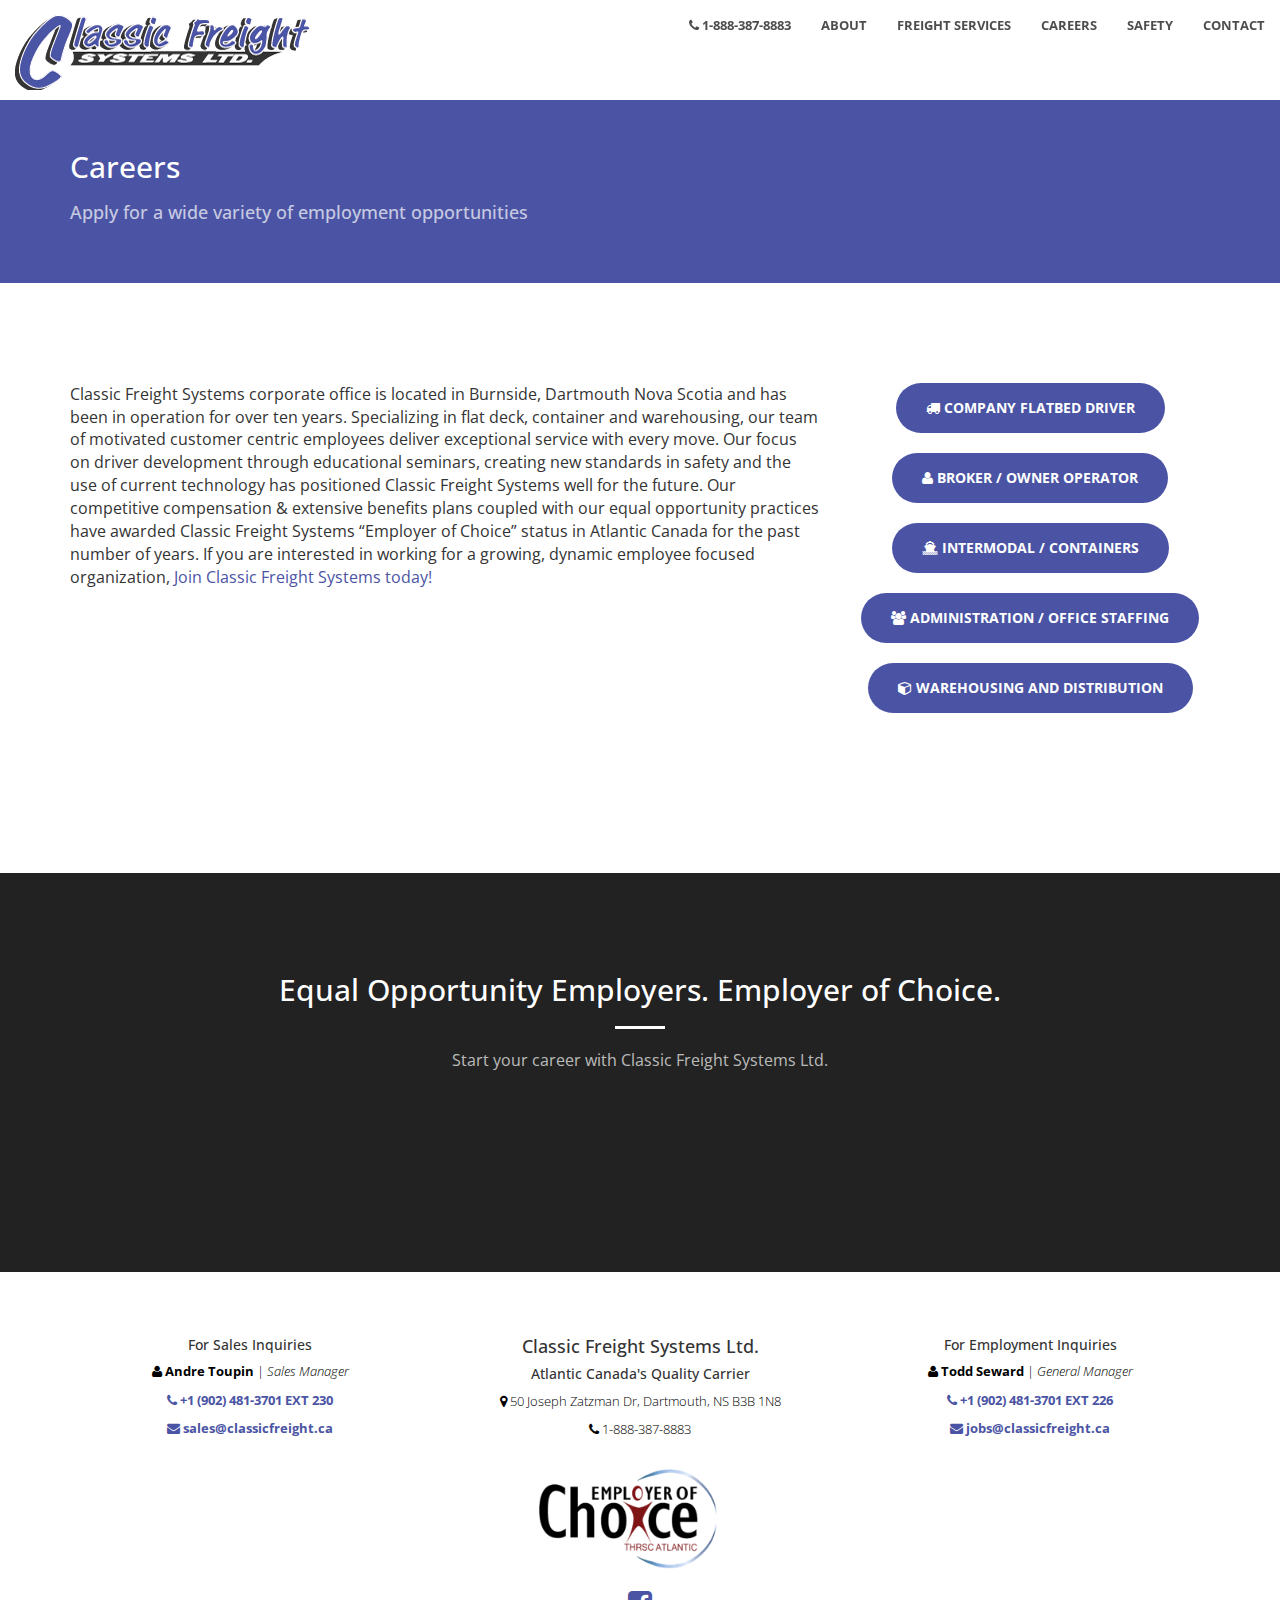
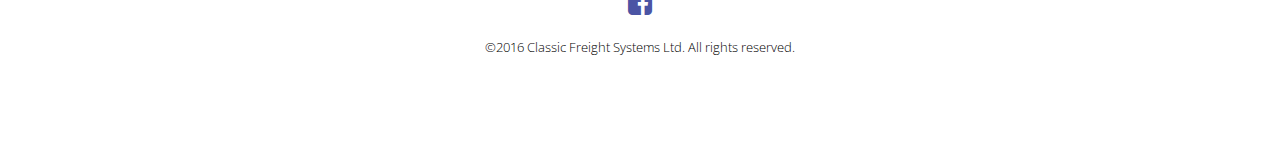
==== careers/index.html @ 7025b938 "Spelling mistake fix" ====
<!DOCTYPE html>
<html lang="en">

<head>

    <meta charset="utf-8">
    <meta http-equiv="X-UA-Compatible" content="IE=edge">
    <meta name="viewport" content="width=device-width, initial-scale=1">
    <meta name="description" content="">
    <meta name="author" content="https://github.com/rjkowalski">

    <title>Classic Freight | Careers</title>

    <!-- Bootstrap Core CSS -->
    <link rel="stylesheet" href="../assets/css/bootstrap.min.css" type="text/css">

    <!-- Custom Fonts -->
    <link href='https://fonts.googleapis.com/css?family=Open+Sans:300italic,400italic,600italic,700italic,800italic,400,300,600,700,800' rel='stylesheet' type='text/css'>
    <link rel="stylesheet" href="../assets/font-awesome/css/font-awesome.min.css" type="text/css">

    <!-- Plugin CSS -->
    <link rel="stylesheet" href="../assets/css/magnific-popup.css" type="text/css">

    <!-- Custom CSS -->
    <link rel="stylesheet" href="../assets/css/creative.css" type="text/css">
    <link rel="stylesheet" href="../assets/css/custom.css" type="text/css">
    <link rel="shortcut icon" href="../assets/images/favicon.png">

    <!-- HTML5 Shim and Respond.js IE8 support of HTML5 elements and media queries -->
    <!-- WARNING: Respond.js doesn't work if you view the page via file:// -->
    <!--[if lt IE 9]>
        <script src="https://oss.maxcdn.com/libs/html5shiv/3.7.0/html5shiv.js"></script>
        <script src="https://oss.maxcdn.com/libs/respond.js/1.4.2/respond.min.js"></script>
    <![endif]-->

</head>

<body>

    <nav id="mainNav" class="navbar navbar-default navbar-fixed-top">
        <div class="container-fluid">
            <!-- Brand and toggle get grouped for better mobile display -->
            <div class="navbar-header">
                <button type="button" class="navbar-toggle collapsed" data-toggle="collapse" data-target="#bs-example-navbar-collapse-1">
                    <span class="sr-only">Toggle navigation</span>
                    <span class="icon-bar"></span>
                    <span class="icon-bar"></span>
                    <span class="icon-bar"></span>
                </button>
                <a class="navbar-brand page-scroll" href="../index.html"><img src="../assets/images/classic-freight-logo-75h.png" alt="Classic Freight Systems Ltd." height="75"></a>
            </div>

            <!-- Collect the nav links, forms, and other content for toggling -->
            <div class="collapse navbar-collapse" id="bs-example-navbar-collapse-1">
                <ul class="nav navbar-nav navbar-right">
                    <li>
                        <a class="page-scroll" href="tel:1-888-387-8883"><i class="fa fa-phone"></i>&nbsp;1-888-387-8883</a>
                    </li>
                    <li>
                        <a class="page-scroll" href="../index.html#about">About</a>
                    </li>
                    <li>
                        <a class="page-scroll" href="../services/index.html">Freight Services</a>
                    </li>
                    <li>
                        <a class="page-scroll" href="index.html">Careers</a>
                    </li>
                    <li>
                        <a class="page-scroll" href="../safety/index.html">Safety</a>
                    </li>
                    <li>
                        <a class="page-scroll" href="../contact/index.html">Contact</a>
                    </li>
                </ul>
            </div>
            <!-- /.navbar-collapse -->
        </div>
        <!-- /.container-fluid -->
    </nav>

    <aside>
    </aside>
    <aside class="bg-primary">
        <div class="container text-left">
            <div class="call-to-action">
                <h2>Careers</h2>
                <h4 class="text-faded">Apply for a wide variety of employment opportunities</h4>
            </div>
        </div>
    </aside>

    <section>
        <div class="container">
            <div class="row">
                <div class="col-sm-8 col-md-8">
                    <p>Classic Freight Systems corporate office is located in Burnside, Dartmouth Nova Scotia and has been in operation for over ten years. Specializing in flat deck, container and warehousing, our team of motivated customer centric employees deliver exceptional service with every move. Our focus on driver development through educational seminars, creating new standards in safety and the use of current technology has positioned Classic Freight Systems well for the future. Our competitive compensation &amp; extensive benefits plans coupled with our equal opportunity practices have awarded Classic Freight Systems “Employer of Choice” status in Atlantic Canada for the past number of years. If you are interested in working for a growing, dynamic employee focused organization, <a href="../contact/employment.html">Join Classic Freight Systems today!</a> </p>
                    <!-- <p>Our “Employer of Choice” status displays our commitment when it comes to being at the top of our industry and is proven with our carrier profile, safety record and ever growing customer base. Classic Freight Systems shall compensate Drivers for attending New Hire Orientation. All drivers will attend a 2 day orientation session held at Head Office in Dartmouth, NS. Those attending the orientation are entitled to the following compensation:
                        <ul>
                            <li>Hotel Room including breakfast paid by Classic Freight Systems (if attendee resides more than 1.5 hours from Dartmouth).</li>
                            <li>Coffee, refreshments and lunch provided on orientation days.</li>
                            <li>Informative session about our company, our values, safety standards and General Manager welcome.</li>
                        </ul>
                    </p> -->
                </div>
                <div class="col-sm-4 col-md-4">
                    <div class="career_teaser text-center">
                        <!-- <h3>Join Classic Freight Systems today!</h3>
                        <h5>Apply for a wide variety of employment opportunities</h5>
                        <hr> -->
                        <a href="company-flatbed.html" class="btn btn-primary btn-xl page-scroll"><i class="fa fa-truck"></i>&nbsp;Company Flatbed Driver</a><br><br>
                        <a href="broker-owner.html" class="btn btn-primary btn-xl page-scroll"><i class="fa fa-user"></i>&nbsp;Broker / Owner Operator</a><br><br>
                        <a href="intermodal-container.html" class="btn btn-primary btn-xl page-scroll"><i class="fa fa-ship"></i>&nbsp;Intermodal / Containers</a><br><br>
                        <a href="administration.html" class="btn btn-primary btn-xl page-scroll"><i class="fa fa-users"></i>&nbsp;Administration / Office Staffing</a><br><br>
                        <a href="warehouse.html" class="btn btn-primary btn-xl page-scroll"><i class="fa fa-cube"></i>&nbsp;Warehousing and Distribution</a>
                    </div>
                </div>
            </div>
        </div>
    </section>

    <section class="bg-dark">
        <div class="container">
            <div class="row">
                <div class="col-lg-8 col-lg-offset-2 text-center">
                    <h2 class="section-heading">Equal Opportunity Employers. Employer of Choice.</h2>
                    <hr class="light">
                    <p class="text-faded">Start your career with Classic Freight Systems Ltd.</p><br><br>
                    <a href="../contact/employment.html" class="page-scroll btn btn-default btn-xl sr-button">Apply Today!</a>
                </div>
            </div>
        </div>
    </section>

    <footer>
          <section id="footer_teasers_wrapper">
               <div class="container">
                 <div class="row text-center">
                      <div class="footer_teaser col-sm-4 col-md-4">
                        <h5>For Sales Inquiries</h5>
                        <p><i class="fa fa-user"></i> <b>Andre Toupin</b> | <em>Sales Manager</em></p>
                        <p><a href="tel:+1 (902) 481-3701"><i class="fa fa-phone"></i> <b>+1 (902) 481-3701 EXT 230</a></b></p>
                        <p><a href="mailto:sales@classicfreight.ca"><i class="fa fa-envelope"></i> <b>sales@classicfreight.ca</a></b></p><br>
                      </div>
                      <div class="footer_teaser col-sm-4 col-md-4">
                        <h4>Classic Freight Systems Ltd.</h4>
                        <h5>Atlantic Canada's Quality Carrier</h5>
                        <p><i class="fa fa-map-marker"></i>&nbsp;50 Joseph Zatzman Dr, Dartmouth, NS B3B 1N8</p>
                        <p><i class="fa fa-phone"></i>&nbsp;1-888-387-8883</p><br>
                        <div class="text-center">
                            <img src="../assets/images/thrsc-atlantic.png" alt="Employer of Choice" height="100"><br><br>
                            <a href="https://www.facebook.com/Classicfreightsystems2011Ltd/"><i class="fa fa-facebook-square fa-2x"></i></a><br><br>
                            <p>&copy;2016 Classic Freight Systems Ltd. All rights reserved.</p><br>
                        </div>
                      </div>
                      <div class="footer_teaser col-sm-4 col-md-4">
                        <h5>For Employment Inquiries</h5>
                        <p><i class="fa fa-user"></i> <b>Todd Seward</b> | <em>General Manager</em></p>
                        <p><a href="tel:+1 (902) 481-3701"><i class="fa fa-phone"></i> <b>+1 (902) 481-3701 EXT 226</a></b></p>
                        <p><a href="mailto:jobs@classicfreight.ca"><i class="fa fa-envelope"></i> <b>jobs@classicfreight.ca</a></b></p>
                      </div>
                 </div>
               </div>
          </section>
     </footer>

    <!-- jQuery -->
    <script src="../assets/js/jquery.js"></script>

    <!-- Bootstrap Core JavaScript -->
    <script src="../assets/js/bootstrap.min.js"></script>

    <!-- Plugin JavaScript -->
    <script src="../assets/js/scrollreveal.min.js"></script>
    <script src="../assets/js/jquery.easing.min.js"></script>
    <script src="../assets/js/jquery.fittext.js"></script>
    <script src="../assets/js/jquery.magnific-popup.min.js"></script>

    <!-- Custom Theme JavaScript -->
    <script src="../assets/js/creative.js"></script>

</body>

</html>
---- assets/css/creative.css ----
html,
body {
  height: 100%;
  width: 100%;
}
body {
  font-family: 'Open Sans', 'Helvetica Neue', Arial, sans-serif;
}
hr {
  border-color: #4b54a4;
  border-width: 3px;
  max-width: 50px;
}
hr.light {
  border-color: white;
}
a {
  -webkit-transition: all 0.35s;
  -moz-transition: all 0.35s;
  transition: all 0.35s;
  color: #4b54a4;
}
a:hover,
a:focus {
  color: #3b4281;
}
h1,
h2,
h3,
h4,
h5,
h6 {
  font-family: 'Open Sans', 'Helvetica Neue', Arial, sans-serif;
}
p {
  font-size: 16px;
}
.bg-primary {
  background-color: #4b54a4;
}
.bg-dark {
  background-color: #222;
  color: white;
}
.text-faded {
  color: rgba(255, 255, 255, 0.7);
}
.panel-info {
  border-color: #4b54a4;
}
section {
  padding: 100px 0;
}
aside {
  padding: 50px 0;
}
.no-padding {
  padding: 0;
}
.navbar-default {
  background-color: white;
  border-color: rgba(34, 34, 34, 0.05);
  font-family: 'Open Sans', 'Helvetica Neue', Arial, sans-serif;
  -webkit-transition: all 0.35s;
  -moz-transition: all 0.35s;
  transition: all 0.35s;
}
.navbar-default .navbar-header .navbar-brand {
  color: #4b54a4;
  font-family: 'Open Sans', 'Helvetica Neue', Arial, sans-serif;
  font-weight: 700;
  text-transform: uppercase;
}
.navbar-default .navbar-header .navbar-brand:hover,
.navbar-default .navbar-header .navbar-brand:focus {
  color: #3b4281;
}
.navbar-default .nav > li > a,
.navbar-default .nav > li > a:focus {
  text-transform: uppercase;
  font-weight: 700;
  font-size: 13px;
  color: #222;
}
.navbar-default .nav > li > a:hover,
.navbar-default .nav > li > a:focus:hover {
  color: #4b54a4;
}
.navbar-default .nav > li.active > a,
.navbar-default .nav > li.active > a:focus {
  color: #4b54a4 !important;
  background-color: transparent;
}
.navbar-default .nav > li.active > a:hover,
.navbar-default .nav > li.active > a:focus:hover {
  background-color: transparent;
}
@media (min-width: 768px) {
  .navbar-default {
    background-color: transparent;
    border-color: rgba(255, 255, 255, 0.3);
  }
  .navbar-default .navbar-header .navbar-brand {
    color: rgba(255, 255, 255, 0.7);
  }
  .navbar-default .navbar-header .navbar-brand:hover,
  .navbar-default .navbar-header .navbar-brand:focus {
    color: white;
  }
  .navbar-default .nav > li > a,
  .navbar-default .nav > li > a:focus {
    color: rgba(0, 0, 0, 0.7);
  }
  .navbar-default .nav > li > a:hover,
  .navbar-default .nav > li > a:focus:hover {
    color: #4b54a4;
  }
  .navbar-default.affix {
    background-color: white;
    border-color: rgba(34, 34, 34, 0.05);
  }
  .navbar-default.affix .navbar-header .navbar-brand {
    color: #4b54a4;
    font-size: 14px;
  }
  .navbar-default.affix .navbar-header .navbar-brand:hover,
  .navbar-default.affix .navbar-header .navbar-brand:focus {
    color: #3b4281;
  }
  .navbar-default.affix .nav > li > a,
  .navbar-default.affix .nav > li > a:focus {
    color: #222;
  }
  .navbar-default.affix .nav > li > a:hover,
  .navbar-default.affix .nav > li > a:focus:hover {
    color: #4b54a4;
  }
}
header {
  position: relative;
  width: 100%;
  min-height: auto;
  -webkit-background-size: cover;
  -moz-background-size: cover;
  background-size: cover;
  -o-background-size: cover;
  background-position: center;
  background-image: url('../images/classic-fr-trans-bg.png');
  text-align: center;
  color: white;
}
header .header-content {
  position: relative;
  text-align: center;
  padding: 100px 15px 100px;
  width: 100%;
}
header .header-content .header-content-inner h1 {
  font-weight: 700;
  text-transform: uppercase;
  margin-top: 0;
  margin-bottom: 0;
  color: #4b54a4;
}
header .header-content .header-content-inner hr {
  margin: 30px auto;
}
header .header-content .header-content-inner p {
  font-weight: 400;
  color: #000;
  font-size: 16px;
  margin-bottom: 50px;
}
@media (min-width: 768px) {
  header {
    min-height: 100%;
  }
  header .header-content {
    position: absolute;
    top: 50%;
    -webkit-transform: translateY(-50%);
    -ms-transform: translateY(-50%);
    transform: translateY(-50%);
    padding: 0 50px;
  }
  header .header-content .header-content-inner {
    max-width: 1000px;
    margin-left: auto;
    margin-right: auto;
  }
  header .header-content .header-content-inner p {
    font-size: 18px;
    max-width: 80%;
    margin-left: auto;
    margin-right: auto;
  }
}
.section-heading {
  margin-top: 0;
}
.service-box {
  max-width: 400px;
  margin: 50px auto 0;
}
@media (min-width: 992px) {
  .service-box {
    margin: 20px auto 0;
  }
}
.service-box p {
  margin-bottom: 0;
}
.portfolio-box {
  position: relative;
  display: block;
  max-width: 650px;
  margin: 0 auto;
}
.portfolio-box .portfolio-box-caption {
  color: white;
  opacity: 0;
  display: block;
  background: rgba(75, 84, 164, 0.9);
  position: absolute;
  bottom: 0;
  text-align: center;
  width: 100%;
  height: 100%;
  -webkit-transition: all 0.35s;
  -moz-transition: all 0.35s;
  transition: all 0.35s;
}
.portfolio-box .portfolio-box-caption .portfolio-box-caption-content {
  width: 100%;
  text-align: center;
  position: absolute;
  top: 50%;
  transform: translateY(-50%);
}
.portfolio-box .portfolio-box-caption .portfolio-box-caption-content .project-category,
.portfolio-box .portfolio-box-caption .portfolio-box-caption-content .project-name {
  font-family: 'Open Sans', 'Helvetica Neue', Arial, sans-serif;
  padding: 0 15px;
}
.portfolio-box .portfolio-box-caption .portfolio-box-caption-content .project-category {
  text-transform: uppercase;
  font-weight: 600;
  font-size: 14px;
}
.portfolio-box .portfolio-box-caption .portfolio-box-caption-content .project-name {
  font-size: 18px;
}
.portfolio-box:hover .portfolio-box-caption {
  opacity: 1;
}
.portfolio-box:focus {
  outline: none;
}
@media (min-width: 768px) {
  .portfolio-box .portfolio-box-caption .portfolio-box-caption-content .project-category {
    font-size: 16px;
  }
  .portfolio-box .portfolio-box-caption .portfolio-box-caption-content .project-name {
    font-size: 22px;
  }
}
.call-to-action h2 {
  margin: 0 auto 20px;
}
.text-primary {
  color: #4b54a4;
}
.no-gutter > [class*='col-'] {
  padding-right: 0;
  padding-left: 0;
}
.btn-default {
  color: #222;
  background-color: white;
  border-color: white;
  -webkit-transition: all 0.35s;
  -moz-transition: all 0.35s;
  transition: all 0.35s;
}
.btn-default:hover,
.btn-default:focus,
.btn-default.focus,
.btn-default:active,
.btn-default.active,
.open > .dropdown-toggle.btn-default {
  color: #222;
  background-color: #f2f2f2;
  border-color: #ededed;
}
.btn-default:active,
.btn-default.active,
.open > .dropdown-toggle.btn-default {
  background-image: none;
}
.btn-default.disabled,
.btn-default[disabled],
fieldset[disabled] .btn-default,
.btn-default.disabled:hover,
.btn-default[disabled]:hover,
fieldset[disabled] .btn-default:hover,
.btn-default.disabled:focus,
.btn-default[disabled]:focus,
fieldset[disabled] .btn-default:focus,
.btn-default.disabled.focus,
.btn-default[disabled].focus,
fieldset[disabled] .btn-default.focus,
.btn-default.disabled:active,
.btn-default[disabled]:active,
fieldset[disabled] .btn-default:active,
.btn-default.disabled.active,
.btn-default[disabled].active,
fieldset[disabled] .btn-default.active {
  background-color: white;
  border-color: white;
}
.btn-default .badge {
  color: white;
  background-color: #222;
}
.btn-primary {
  color: white;
  background-color: #4b54a4;
  border-color: #4b54a4;
  -webkit-transition: all 0.35s;
  -moz-transition: all 0.35s;
  transition: all 0.35s;
}
.btn-primary:hover,
.btn-primary:focus,
.btn-primary.focus,
.btn-primary:active,
.btn-primary.active,
.open > .dropdown-toggle.btn-primary {
  color: white;
  background-color: #434b93;
  border-color: #40478c;
}
.btn-primary:active,
.btn-primary.active,
.open > .dropdown-toggle.btn-primary {
  background-image: none;
}
.btn-primary.disabled,
.btn-primary[disabled],
fieldset[disabled] .btn-primary,
.btn-primary.disabled:hover,
.btn-primary[disabled]:hover,
fieldset[disabled] .btn-primary:hover,
.btn-primary.disabled:focus,
.btn-primary[disabled]:focus,
fieldset[disabled] .btn-primary:focus,
.btn-primary.disabled.focus,
.btn-primary[disabled].focus,
fieldset[disabled] .btn-primary.focus,
.btn-primary.disabled:active,
.btn-primary[disabled]:active,
fieldset[disabled] .btn-primary:active,
.btn-primary.disabled.active,
.btn-primary[disabled].active,
fieldset[disabled] .btn-primary.active {
  background-color: #4b54a4;
  border-color: #4b54a4;
}
.btn-primary .badge {
  color: #4b54a4;
  background-color: white;
}
.btn-alt {
  color: #4b54a4;
  background-color: white;
  border-color: #4b54a4;
  -webkit-transition: all 0.35s;
  -moz-transition: all 0.35s;
  transition: all 0.35s;
}
.btn-alt:hover,
.btn-alt:focus,
.btn-alt.focus,
.btn-alt:active,
.btn-alt.active,
.open > .dropdown-toggle.btn-alt {
  color: #4b54a4;
  background-color: #f2f2f2;
  border-color: #40478c;
}
.btn-alt:active,
.btn-alt.active,
.open > .dropdown-toggle.btn-alt {
  background-image: none;
}
.btn-alt.disabled,
.btn-alt[disabled],
fieldset[disabled] .btn-alt,
.btn-alt.disabled:hover,
.btn-alt[disabled]:hover,
fieldset[disabled] .btn-alt:hover,
.btn-alt.disabled:focus,
.btn-alt[disabled]:focus,
fieldset[disabled] .btn-alt:focus,
.btn-alt.disabled.focus,
.btn-alt[disabled].focus,
fieldset[disabled] .btn-alt.focus,
.btn-alt.disabled:active,
.btn-alt[disabled]:active,
fieldset[disabled] .btn-alt:active,
.btn-alt.disabled.active,
.btn-alt[disabled].active,
fieldset[disabled] .btn-alt.active {
  background-color: white;
  border-color: #4b54a4;
}
.btn-alt .badge {
  color: white;
  background-color: #4b54a4;
}
.btn {
  font-family: 'Open Sans', 'Helvetica Neue', Arial, sans-serif;
  border: none;
  border-radius: 300px;
  font-weight: 700;
  text-transform: uppercase;
}
.btn-xl {
  padding: 15px 30px;
}
::-moz-selection {
  color: white;
  text-shadow: none;
  background: #222;
}
::selection {
  color: white;
  text-shadow: none;
  background: #222;
}
img::selection {
  color: white;
  background: transparent;
}
img::-moz-selection {
  color: white;
  background: transparent;
}
body {
  webkit-tap-highlight-color: #222;
}

/*# sourceMappingURL=creative.css.map */
---- assets/css/custom.css ----
#footer_teasers_wrapper {
  padding: 55px 0;
}
#footer_teasers_wrapper .footer_teaser h3 {
  font-size: 16px;
  line-height: 18px;
  padding: 0 0 12px 0;
  margin: 20px 0 20px 0;
  border-bottom: solid 0px #000;
  color: #000;
  font-weight: 800;
  text-transform: uppercase;
}
#footer_teasers_wrapper .footer_teaser p {
  font-size: 13px;
  color: #000;
  font-weight: 300;
}

copyright {
  border-top: solid 1px #000;
  padding: 15px 0;
  background-color: rgba(0, 0, 0, 0.5);
  font-weight: 300;
  color: #000;
  font-size: 13px;
}

/* =Career Page elements
-------------------------------------------------------------- */
.career_teaser {
  border-radius: 6px 0 0 6px;
  overflow: hidden;
  margin: 0 0 60px 0px;
  background-color: #ffffff;
}
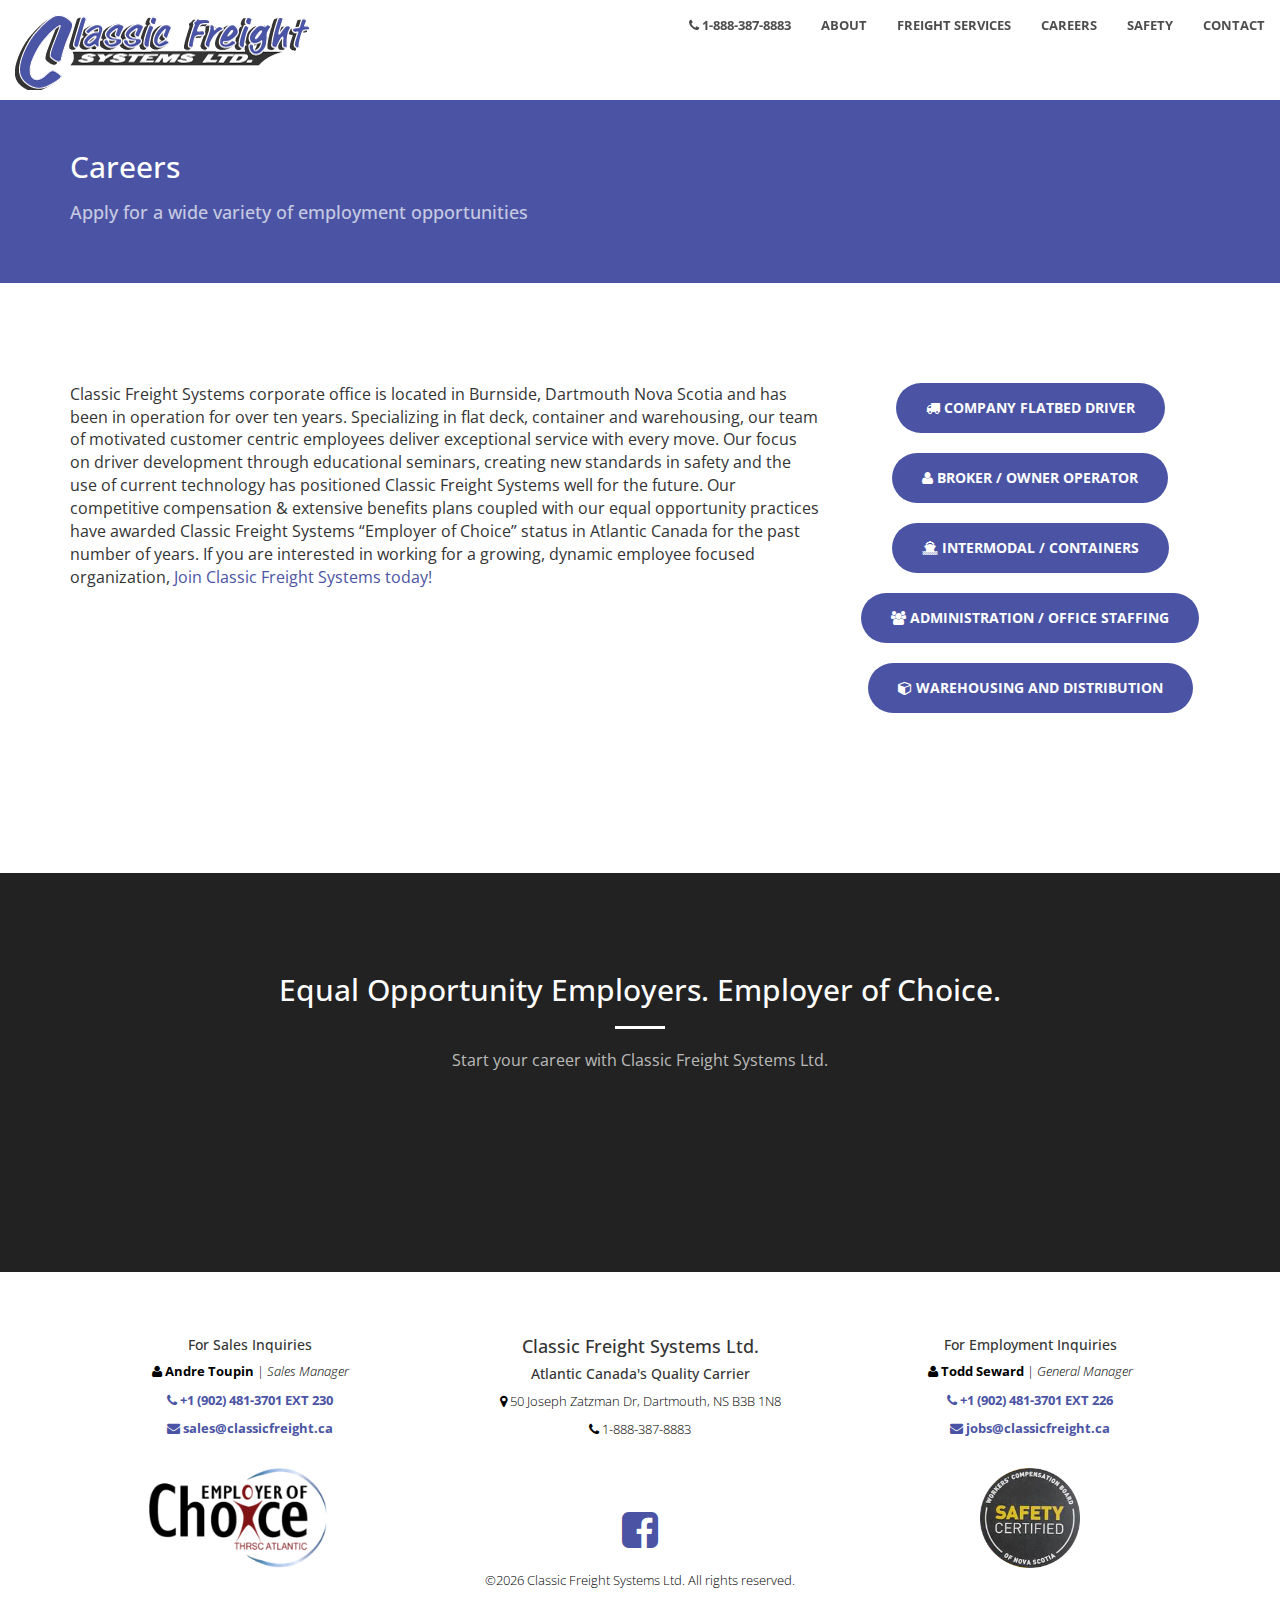
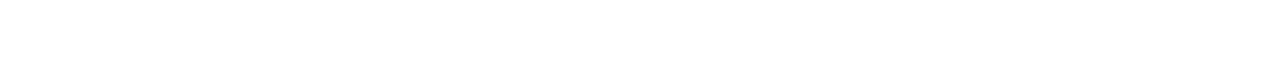
==== commit f456c95d: "Footer update" ====
--- a/careers/index.html
+++ b/careers/index.html
@@ -140,6 +140,9 @@
                         <p><i class="fa fa-user"></i> <b>Andre Toupin</b> | <em>Sales Manager</em></p>
                         <p><a href="tel:+1 (902) 481-3701"><i class="fa fa-phone"></i> <b>+1 (902) 481-3701 EXT 230</a></b></p>
                         <p><a href="mailto:sales@classicfreight.ca"><i class="fa fa-envelope"></i> <b>sales@classicfreight.ca</a></b></p><br>
+                        <div class="text-center">
+                            <img src="../assets/images/thrsc-atlantic.png" alt="Employer of Choice" height="100"><br><br>
+                        </div>
                       </div>
                       <div class="footer_teaser col-sm-4 col-md-4">
                         <h4>Classic Freight Systems Ltd.</h4>
@@ -147,16 +150,19 @@
                         <p><i class="fa fa-map-marker"></i>&nbsp;50 Joseph Zatzman Dr, Dartmouth, NS B3B 1N8</p>
                         <p><i class="fa fa-phone"></i>&nbsp;1-888-387-8883</p><br>
                         <div class="text-center">
-                            <img src="../assets/images/thrsc-atlantic.png" alt="Employer of Choice" height="100"><br><br>
-                            <a href="https://www.facebook.com/Classicfreightsystems2011Ltd/"><i class="fa fa-facebook-square fa-2x"></i></a><br><br>
-                            <p>&copy;2016 Classic Freight Systems Ltd. All rights reserved.</p><br>
+                            <br><br>
+                            <a href="https://www.facebook.com/Classicfreightsystems2011Ltd/"><i class="fa fa-facebook-square fa-3x"></i></a><br><br>
+                            <p>&copy;<script>document.write(Date().substr(11,4))</script> Classic Freight Systems Ltd. All rights reserved.</p><br>
                         </div>
                       </div>
                       <div class="footer_teaser col-sm-4 col-md-4">
                         <h5>For Employment Inquiries</h5>
                         <p><i class="fa fa-user"></i> <b>Todd Seward</b> | <em>General Manager</em></p>
                         <p><a href="tel:+1 (902) 481-3701"><i class="fa fa-phone"></i> <b>+1 (902) 481-3701 EXT 226</a></b></p>
-                        <p><a href="mailto:jobs@classicfreight.ca"><i class="fa fa-envelope"></i> <b>jobs@classicfreight.ca</a></b></p>
+                        <p><a href="mailto:jobs@classicfreight.ca"><i class="fa fa-envelope"></i> <b>jobs@classicfreight.ca</a></b></p><br>
+                        <div class="text-center">
+                            <img src="../assets/images/safety-certified.png" alt="WCBNS Safety Certified" height="100"><br><br>
+                        </div>
                       </div>
                  </div>
                </div>
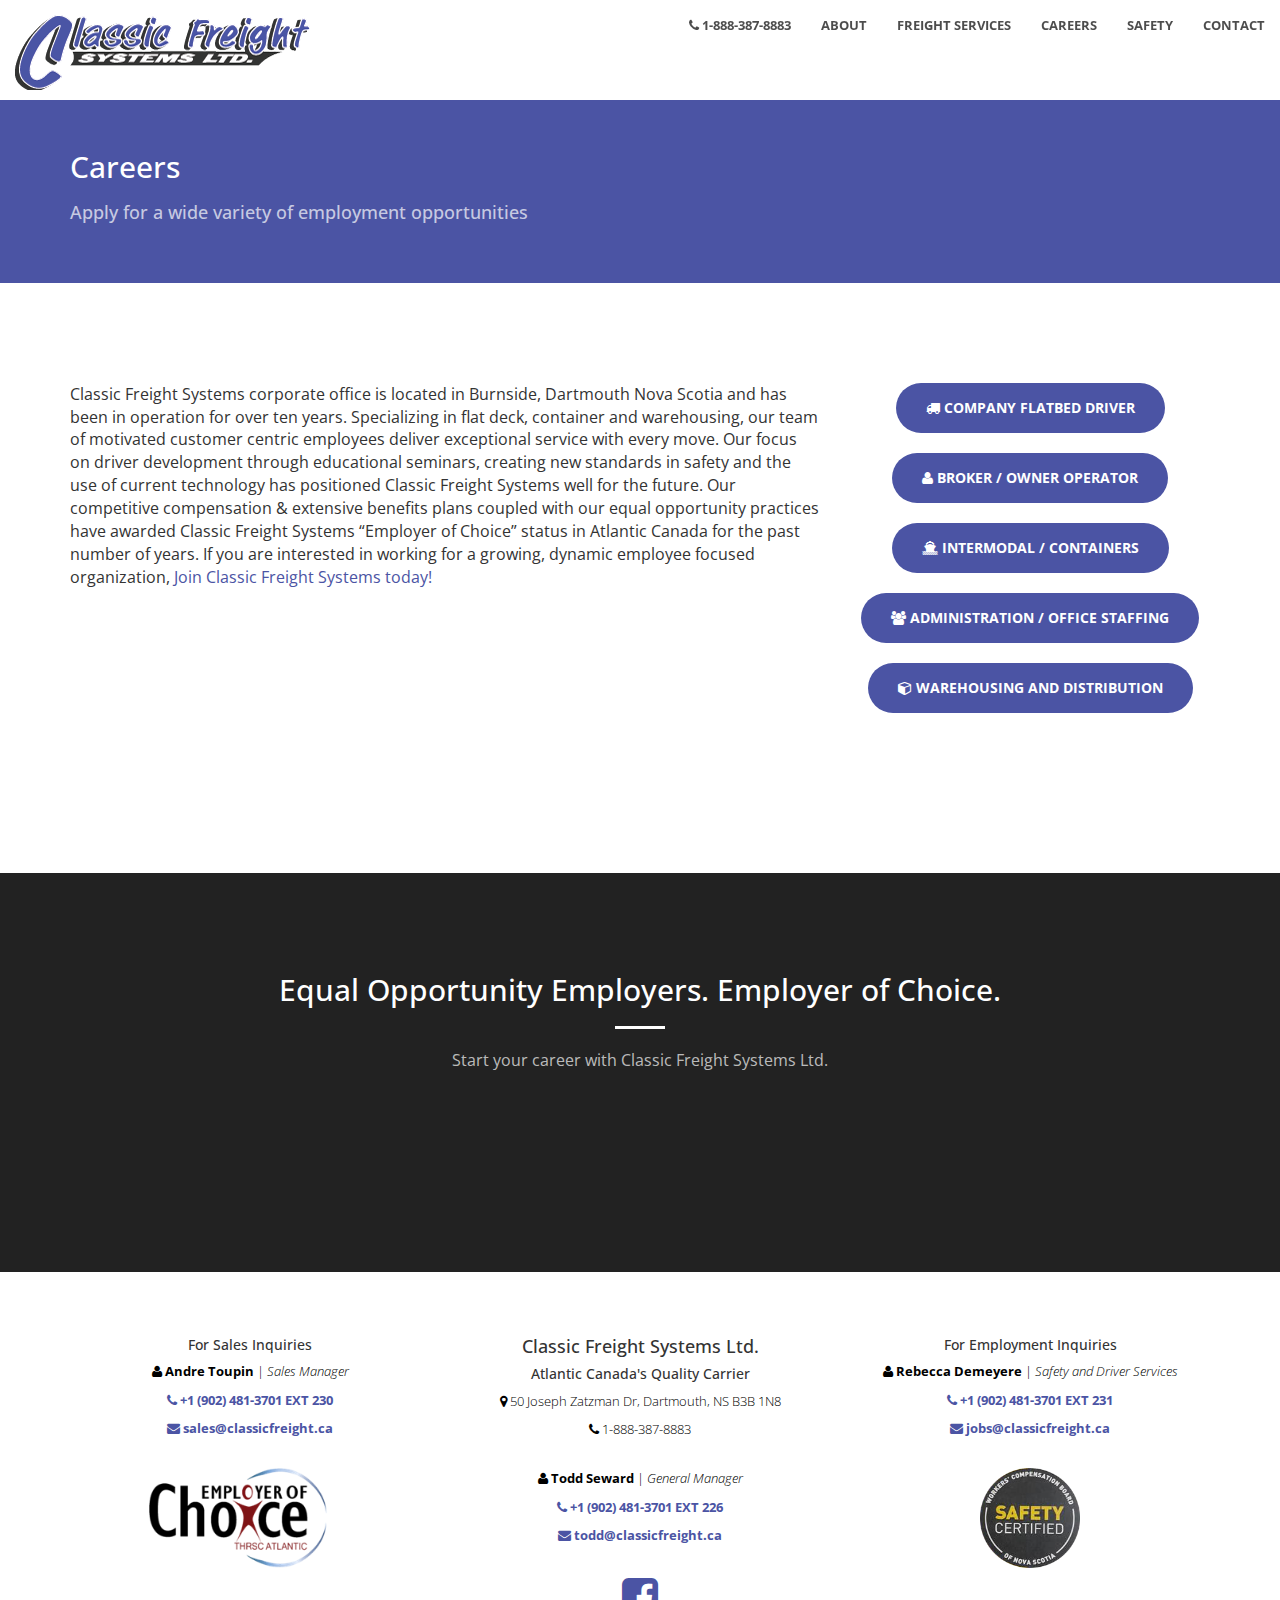
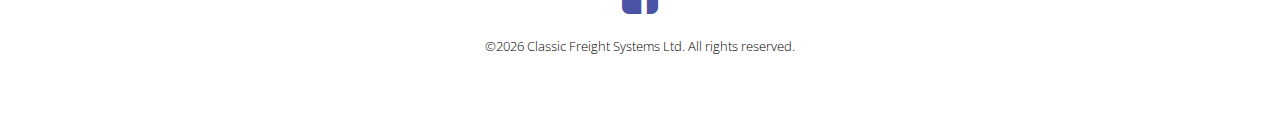
==== commit 08742083: "Updated Career contact and Footer" ====
--- a/careers/index.html
+++ b/careers/index.html
@@ -94,13 +94,6 @@
             <div class="row">
                 <div class="col-sm-8 col-md-8">
                     <p>Classic Freight Systems corporate office is located in Burnside, Dartmouth Nova Scotia and has been in operation for over ten years. Specializing in flat deck, container and warehousing, our team of motivated customer centric employees deliver exceptional service with every move. Our focus on driver development through educational seminars, creating new standards in safety and the use of current technology has positioned Classic Freight Systems well for the future. Our competitive compensation &amp; extensive benefits plans coupled with our equal opportunity practices have awarded Classic Freight Systems “Employer of Choice” status in Atlantic Canada for the past number of years. If you are interested in working for a growing, dynamic employee focused organization, <a href="../contact/employment.html">Join Classic Freight Systems today!</a> </p>
-                    <!-- <p>Our “Employer of Choice” status displays our commitment when it comes to being at the top of our industry and is proven with our carrier profile, safety record and ever growing customer base. Classic Freight Systems shall compensate Drivers for attending New Hire Orientation. All drivers will attend a 2 day orientation session held at Head Office in Dartmouth, NS. Those attending the orientation are entitled to the following compensation:
-                        <ul>
-                            <li>Hotel Room including breakfast paid by Classic Freight Systems (if attendee resides more than 1.5 hours from Dartmouth).</li>
-                            <li>Coffee, refreshments and lunch provided on orientation days.</li>
-                            <li>Informative session about our company, our values, safety standards and General Manager welcome.</li>
-                        </ul>
-                    </p> -->
                 </div>
                 <div class="col-sm-4 col-md-4">
                     <div class="career_teaser text-center">
@@ -150,15 +143,17 @@
                         <p><i class="fa fa-map-marker"></i>&nbsp;50 Joseph Zatzman Dr, Dartmouth, NS B3B 1N8</p>
                         <p><i class="fa fa-phone"></i>&nbsp;1-888-387-8883</p><br>
                         <div class="text-center">
-                            <br><br>
+                            <p><i class="fa fa-user"></i> <b>Todd Seward</b> | <em>General Manager</em></p>
+                            <p><a href="tel:+1 (902) 481-3701"><i class="fa fa-phone"></i> <b>+1 (902) 481-3701 EXT 226</a></b></p>
+                            <p><a href="mailto:todd@classicfreight.ca"><i class="fa fa-envelope"></i> <b>todd@classicfreight.ca</a></b></p><br>
                             <a href="https://www.facebook.com/Classicfreightsystems2011Ltd/"><i class="fa fa-facebook-square fa-3x"></i></a><br><br>
                             <p>&copy;<script>document.write(Date().substr(11,4))</script> Classic Freight Systems Ltd. All rights reserved.</p><br>
                         </div>
                       </div>
                       <div class="footer_teaser col-sm-4 col-md-4">
                         <h5>For Employment Inquiries</h5>
-                        <p><i class="fa fa-user"></i> <b>Todd Seward</b> | <em>General Manager</em></p>
-                        <p><a href="tel:+1 (902) 481-3701"><i class="fa fa-phone"></i> <b>+1 (902) 481-3701 EXT 226</a></b></p>
+                        <p><i class="fa fa-user"></i> <b>Rebecca Demeyere</b> | <em>Safety and Driver Services</em></p>
+                        <p><a href="tel:+1 (902) 481-3701"><i class="fa fa-phone"></i> <b>+1 (902) 481-3701 EXT 231</a></b></p>
                         <p><a href="mailto:jobs@classicfreight.ca"><i class="fa fa-envelope"></i> <b>jobs@classicfreight.ca</a></b></p><br>
                         <div class="text-center">
                             <img src="../assets/images/safety-certified.png" alt="WCBNS Safety Certified" height="100"><br><br>
--- a/assets/css/custom.css
+++ b/assets/css/custom.css
@@ -26,6 +26,10 @@
   font-size: 13px;
 }
 
+hr.full {
+    max-width: 100%;
+}
+
 /* =Career Page elements
 -------------------------------------------------------------- */
 .career_teaser {
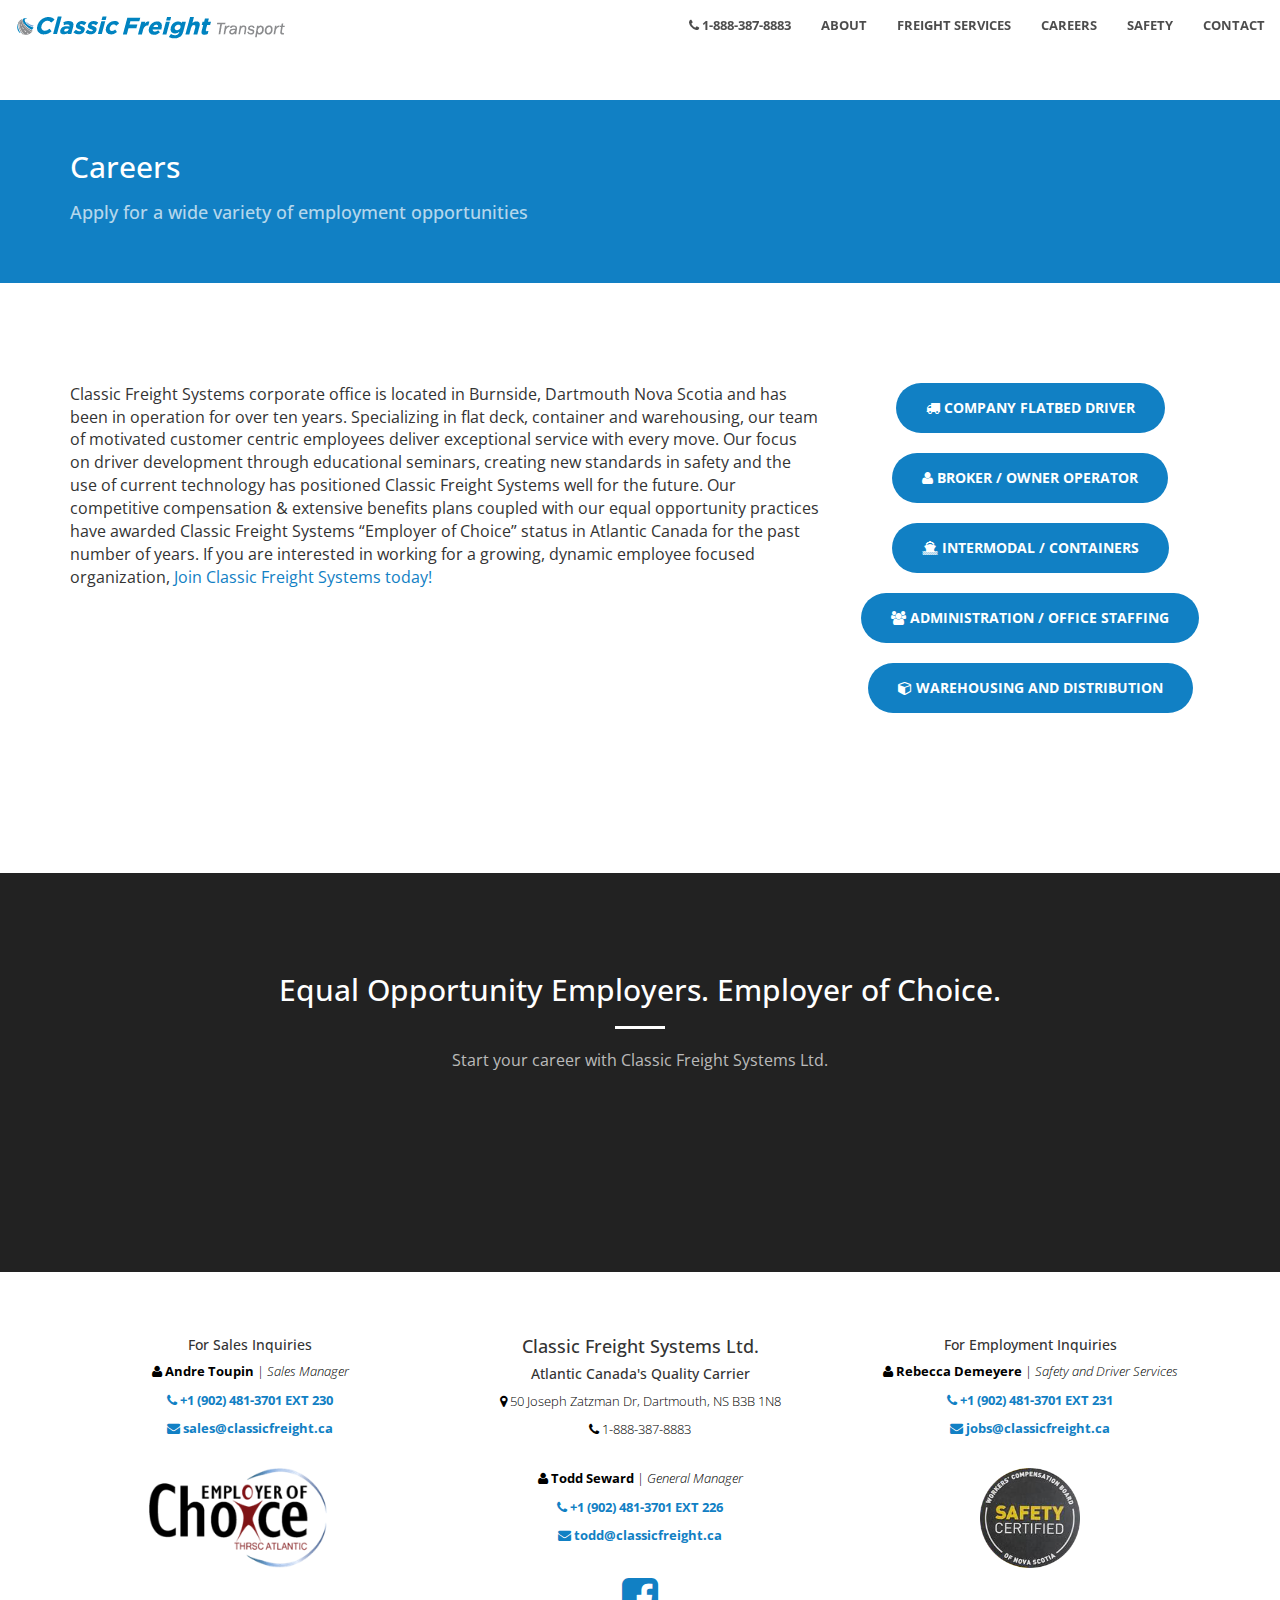
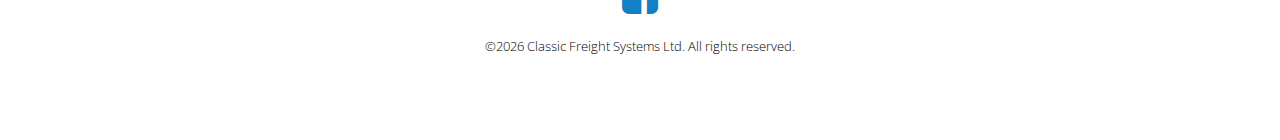
==== commit caf619ce: "New logo and theme color" ====
--- a/careers/index.html
+++ b/careers/index.html
@@ -47,7 +47,7 @@
                     <span class="icon-bar"></span>
                     <span class="icon-bar"></span>
                 </button>
-                <a class="navbar-brand page-scroll" href="../index.html"><img src="../assets/images/classic-freight-logo-75h.png" alt="Classic Freight Systems Ltd." height="75"></a>
+                <a class="navbar-brand page-scroll" href="../index.html"><img src="../assets/images/classic-freight-logo-new-25h.png" alt="Classic Freight Systems Ltd." height="25"></a>
             </div>
 
             <!-- Collect the nav links, forms, and other content for toggling -->
--- a/assets/css/creative.css
+++ b/assets/css/creative.css
@@ -7,7 +7,7 @@
   font-family: 'Open Sans', 'Helvetica Neue', Arial, sans-serif;
 }
 hr {
-  border-color: #4b54a4;
+  border-color: #1180c4;
   border-width: 3px;
   max-width: 50px;
 }
@@ -18,11 +18,11 @@
   -webkit-transition: all 0.35s;
   -moz-transition: all 0.35s;
   transition: all 0.35s;
-  color: #4b54a4;
+  color: #1180c4;
 }
 a:hover,
 a:focus {
-  color: #3b4281;
+  color: #0d6195;
 }
 h1,
 h2,
@@ -36,7 +36,7 @@
   font-size: 16px;
 }
 .bg-primary {
-  background-color: #4b54a4;
+  background-color: #1180c4;
 }
 .bg-dark {
   background-color: #222;
@@ -46,7 +46,7 @@
   color: rgba(255, 255, 255, 0.7);
 }
 .panel-info {
-  border-color: #4b54a4;
+  border-color: #1180c4;
 }
 section {
   padding: 100px 0;
@@ -66,14 +66,14 @@
   transition: all 0.35s;
 }
 .navbar-default .navbar-header .navbar-brand {
-  color: #4b54a4;
+  color: #1180c4;
   font-family: 'Open Sans', 'Helvetica Neue', Arial, sans-serif;
   font-weight: 700;
   text-transform: uppercase;
 }
 .navbar-default .navbar-header .navbar-brand:hover,
 .navbar-default .navbar-header .navbar-brand:focus {
-  color: #3b4281;
+  color: #0d6195;
 }
 .navbar-default .nav > li > a,
 .navbar-default .nav > li > a:focus {
@@ -84,11 +84,11 @@
 }
 .navbar-default .nav > li > a:hover,
 .navbar-default .nav > li > a:focus:hover {
-  color: #4b54a4;
+  color: #1180c4;
 }
 .navbar-default .nav > li.active > a,
 .navbar-default .nav > li.active > a:focus {
-  color: #4b54a4 !important;
+  color: #1180c4 !important;
   background-color: transparent;
 }
 .navbar-default .nav > li.active > a:hover,
@@ -113,19 +113,19 @@
   }
   .navbar-default .nav > li > a:hover,
   .navbar-default .nav > li > a:focus:hover {
-    color: #4b54a4;
+    color: #1180c4;
   }
   .navbar-default.affix {
     background-color: white;
     border-color: rgba(34, 34, 34, 0.05);
   }
   .navbar-default.affix .navbar-header .navbar-brand {
-    color: #4b54a4;
+    color: #1180c4;
     font-size: 14px;
   }
   .navbar-default.affix .navbar-header .navbar-brand:hover,
   .navbar-default.affix .navbar-header .navbar-brand:focus {
-    color: #3b4281;
+    color: #0d6195;
   }
   .navbar-default.affix .nav > li > a,
   .navbar-default.affix .nav > li > a:focus {
@@ -133,7 +133,7 @@
   }
   .navbar-default.affix .nav > li > a:hover,
   .navbar-default.affix .nav > li > a:focus:hover {
-    color: #4b54a4;
+    color: #1180c4;
   }
 }
 header {
@@ -160,7 +160,7 @@
   text-transform: uppercase;
   margin-top: 0;
   margin-bottom: 0;
-  color: #4b54a4;
+  color: #1180c4;
 }
 header .header-content .header-content-inner hr {
   margin: 30px auto;
@@ -220,7 +220,7 @@
   color: white;
   opacity: 0;
   display: block;
-  background: rgba(75, 84, 164, 0.9);
+  background: rgba(17, 128, 196, 0.9);
   position: absolute;
   bottom: 0;
   text-align: center;
@@ -268,7 +268,7 @@
   margin: 0 auto 20px;
 }
 .text-primary {
-  color: #4b54a4;
+  color: #1180c4;
 }
 .no-gutter > [class*='col-'] {
   padding-right: 0;
@@ -324,8 +324,8 @@
 }
 .btn-primary {
   color: white;
-  background-color: #4b54a4;
-  border-color: #4b54a4;
+  background-color: #1180c4;
+  border-color: #1180c4;
   -webkit-transition: all 0.35s;
   -moz-transition: all 0.35s;
   transition: all 0.35s;
@@ -337,8 +337,8 @@
 .btn-primary.active,
 .open > .dropdown-toggle.btn-primary {
   color: white;
-  background-color: #434b93;
-  border-color: #40478c;
+  background-color: #0f71ad;
+  border-color: #0e6ba3;
 }
 .btn-primary:active,
 .btn-primary.active,
@@ -363,17 +363,17 @@
 .btn-primary.disabled.active,
 .btn-primary[disabled].active,
 fieldset[disabled] .btn-primary.active {
-  background-color: #4b54a4;
-  border-color: #4b54a4;
+  background-color: #1180c4;
+  border-color: #1180c4;
 }
 .btn-primary .badge {
-  color: #4b54a4;
+  color: #1180c4;
   background-color: white;
 }
 .btn-alt {
-  color: #4b54a4;
-  background-color: white;
-  border-color: #4b54a4;
+  color: #1180c4;
+  background-color: white;
+  border-color: #1180c4;
   -webkit-transition: all 0.35s;
   -moz-transition: all 0.35s;
   transition: all 0.35s;
@@ -384,9 +384,9 @@
 .btn-alt:active,
 .btn-alt.active,
 .open > .dropdown-toggle.btn-alt {
-  color: #4b54a4;
+  color: #1180c4;
   background-color: #f2f2f2;
-  border-color: #40478c;
+  border-color: #0e6ba3;
 }
 .btn-alt:active,
 .btn-alt.active,
@@ -412,11 +412,11 @@
 .btn-alt[disabled].active,
 fieldset[disabled] .btn-alt.active {
   background-color: white;
-  border-color: #4b54a4;
+  border-color: #1180c4;
 }
 .btn-alt .badge {
   color: white;
-  background-color: #4b54a4;
+  background-color: #1180c4;
 }
 .btn {
   font-family: 'Open Sans', 'Helvetica Neue', Arial, sans-serif;
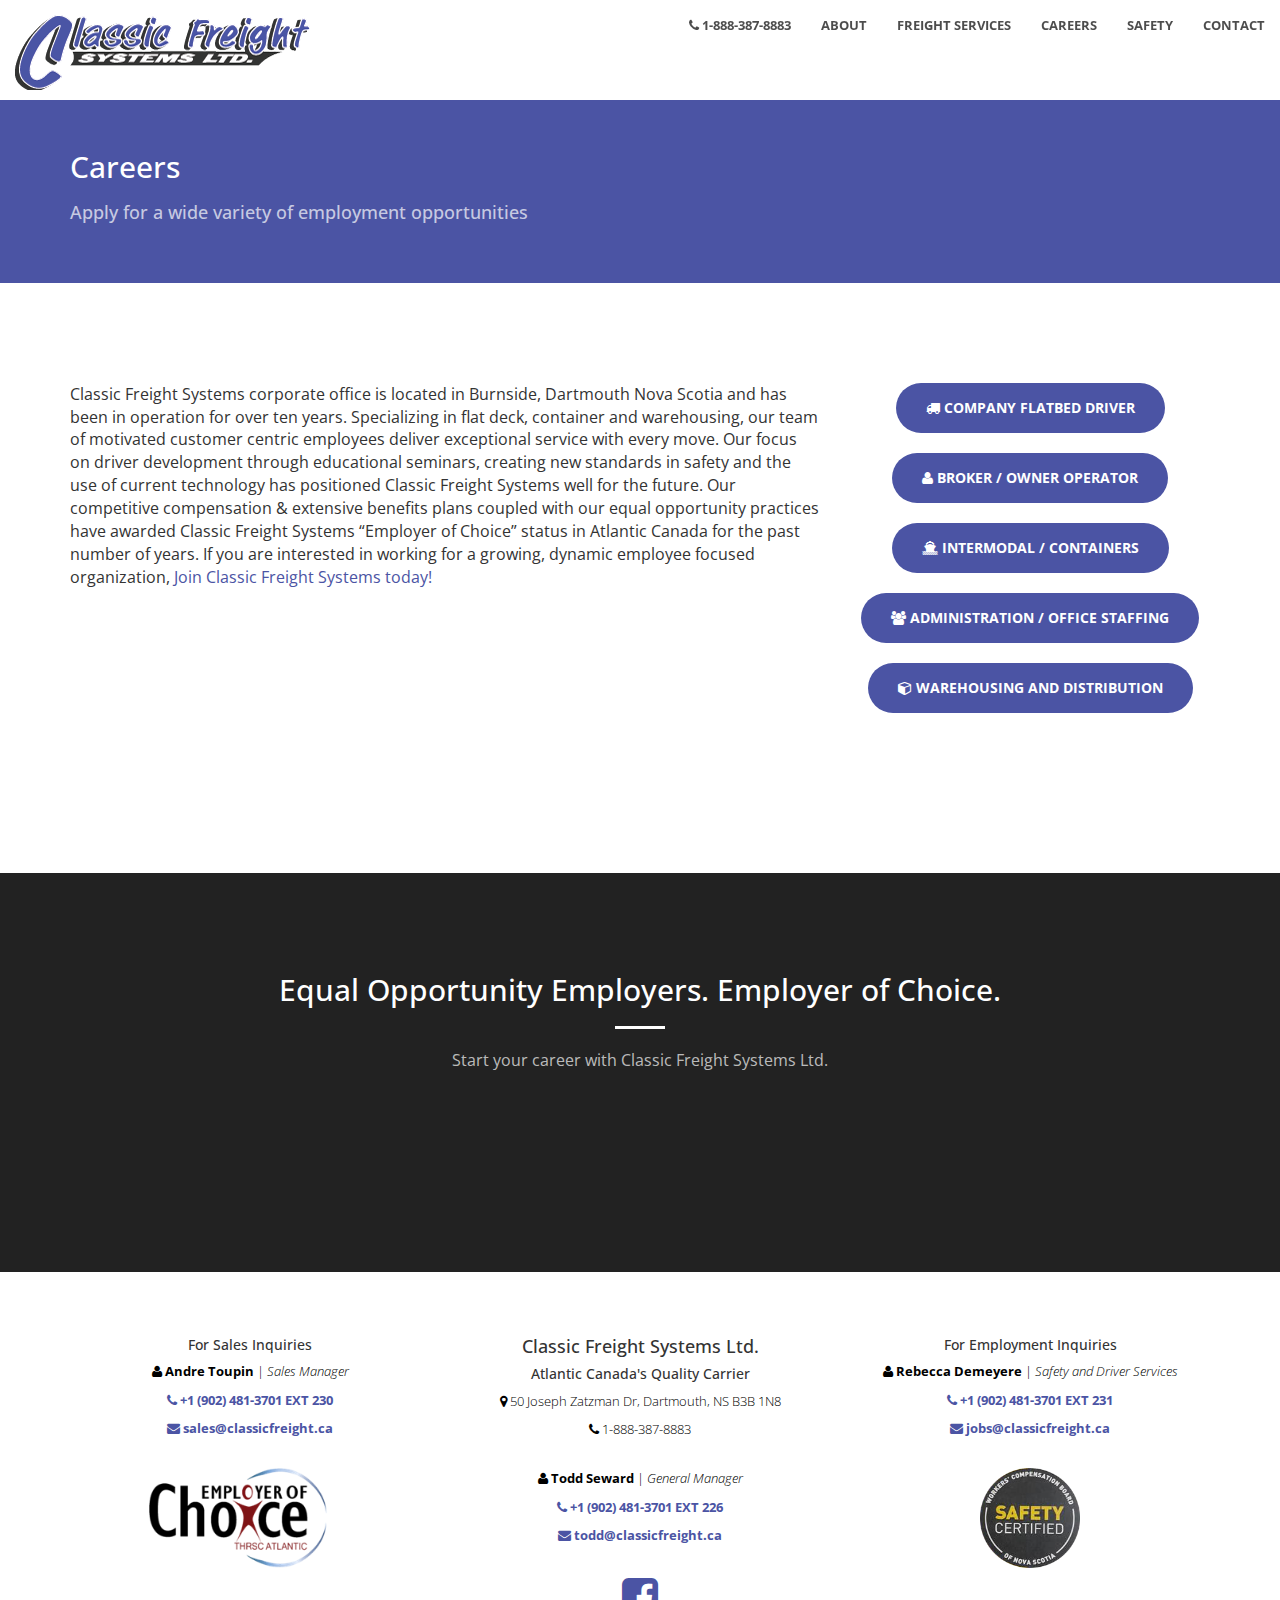
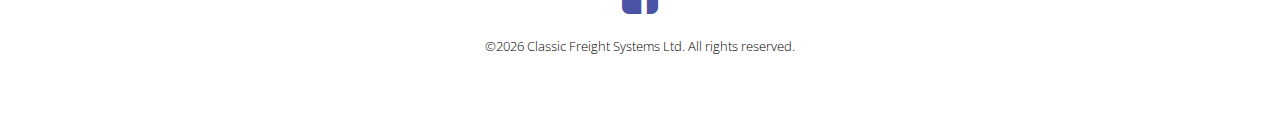
==== commit 4e2fa168: "Revert "New logo and theme color"" ====
--- a/careers/index.html
+++ b/careers/index.html
@@ -47,7 +47,7 @@
                     <span class="icon-bar"></span>
                     <span class="icon-bar"></span>
                 </button>
-                <a class="navbar-brand page-scroll" href="../index.html"><img src="../assets/images/classic-freight-logo-new-25h.png" alt="Classic Freight Systems Ltd." height="25"></a>
+                <a class="navbar-brand page-scroll" href="../index.html"><img src="../assets/images/classic-freight-logo-75h.png" alt="Classic Freight Systems Ltd." height="75"></a>
             </div>
 
             <!-- Collect the nav links, forms, and other content for toggling -->
--- a/assets/css/creative.css
+++ b/assets/css/creative.css
@@ -7,7 +7,7 @@
   font-family: 'Open Sans', 'Helvetica Neue', Arial, sans-serif;
 }
 hr {
-  border-color: #1180c4;
+  border-color: #4b54a4;
   border-width: 3px;
   max-width: 50px;
 }
@@ -18,11 +18,11 @@
   -webkit-transition: all 0.35s;
   -moz-transition: all 0.35s;
   transition: all 0.35s;
-  color: #1180c4;
+  color: #4b54a4;
 }
 a:hover,
 a:focus {
-  color: #0d6195;
+  color: #3b4281;
 }
 h1,
 h2,
@@ -36,17 +36,24 @@
   font-size: 16px;
 }
 .bg-primary {
-  background-color: #1180c4;
+  background-color: #4b54a4;
 }
 .bg-dark {
   background-color: #222;
   color: white;
 }
+.bg-focus {
+  background-color: #ff6700;
+  color: white;
+}
+.text-black {
+  color: #000;
+}
 .text-faded {
   color: rgba(255, 255, 255, 0.7);
 }
 .panel-info {
-  border-color: #1180c4;
+  border-color: #4b54a4;
 }
 section {
   padding: 100px 0;
@@ -66,14 +73,14 @@
   transition: all 0.35s;
 }
 .navbar-default .navbar-header .navbar-brand {
-  color: #1180c4;
+  color: #4b54a4;
   font-family: 'Open Sans', 'Helvetica Neue', Arial, sans-serif;
   font-weight: 700;
   text-transform: uppercase;
 }
 .navbar-default .navbar-header .navbar-brand:hover,
 .navbar-default .navbar-header .navbar-brand:focus {
-  color: #0d6195;
+  color: #3b4281;
 }
 .navbar-default .nav > li > a,
 .navbar-default .nav > li > a:focus {
@@ -84,11 +91,11 @@
 }
 .navbar-default .nav > li > a:hover,
 .navbar-default .nav > li > a:focus:hover {
-  color: #1180c4;
+  color: #4b54a4;
 }
 .navbar-default .nav > li.active > a,
 .navbar-default .nav > li.active > a:focus {
-  color: #1180c4 !important;
+  color: #4b54a4 !important;
   background-color: transparent;
 }
 .navbar-default .nav > li.active > a:hover,
@@ -113,19 +120,19 @@
   }
   .navbar-default .nav > li > a:hover,
   .navbar-default .nav > li > a:focus:hover {
-    color: #1180c4;
+    color: #4b54a4;
   }
   .navbar-default.affix {
     background-color: white;
     border-color: rgba(34, 34, 34, 0.05);
   }
   .navbar-default.affix .navbar-header .navbar-brand {
-    color: #1180c4;
+    color: #4b54a4;
     font-size: 14px;
   }
   .navbar-default.affix .navbar-header .navbar-brand:hover,
   .navbar-default.affix .navbar-header .navbar-brand:focus {
-    color: #0d6195;
+    color: #3b4281;
   }
   .navbar-default.affix .nav > li > a,
   .navbar-default.affix .nav > li > a:focus {
@@ -133,7 +140,7 @@
   }
   .navbar-default.affix .nav > li > a:hover,
   .navbar-default.affix .nav > li > a:focus:hover {
-    color: #1180c4;
+    color: #4b54a4;
   }
 }
 header {
@@ -160,7 +167,7 @@
   text-transform: uppercase;
   margin-top: 0;
   margin-bottom: 0;
-  color: #1180c4;
+  color: #4b54a4;
 }
 header .header-content .header-content-inner hr {
   margin: 30px auto;
@@ -220,7 +227,7 @@
   color: white;
   opacity: 0;
   display: block;
-  background: rgba(17, 128, 196, 0.9);
+  background: rgba(75, 84, 164, 0.9);
   position: absolute;
   bottom: 0;
   text-align: center;
@@ -268,7 +275,7 @@
   margin: 0 auto 20px;
 }
 .text-primary {
-  color: #1180c4;
+  color: #4b54a4;
 }
 .no-gutter > [class*='col-'] {
   padding-right: 0;
@@ -324,8 +331,8 @@
 }
 .btn-primary {
   color: white;
-  background-color: #1180c4;
-  border-color: #1180c4;
+  background-color: #4b54a4;
+  border-color: #4b54a4;
   -webkit-transition: all 0.35s;
   -moz-transition: all 0.35s;
   transition: all 0.35s;
@@ -337,8 +344,8 @@
 .btn-primary.active,
 .open > .dropdown-toggle.btn-primary {
   color: white;
-  background-color: #0f71ad;
-  border-color: #0e6ba3;
+  background-color: #434b93;
+  border-color: #40478c;
 }
 .btn-primary:active,
 .btn-primary.active,
@@ -363,17 +370,17 @@
 .btn-primary.disabled.active,
 .btn-primary[disabled].active,
 fieldset[disabled] .btn-primary.active {
-  background-color: #1180c4;
-  border-color: #1180c4;
+  background-color: #4b54a4;
+  border-color: #4b54a4;
 }
 .btn-primary .badge {
-  color: #1180c4;
+  color: #4b54a4;
   background-color: white;
 }
 .btn-alt {
-  color: #1180c4;
-  background-color: white;
-  border-color: #1180c4;
+  color: #4b54a4;
+  background-color: white;
+  border-color: #4b54a4;
   -webkit-transition: all 0.35s;
   -moz-transition: all 0.35s;
   transition: all 0.35s;
@@ -384,9 +391,9 @@
 .btn-alt:active,
 .btn-alt.active,
 .open > .dropdown-toggle.btn-alt {
-  color: #1180c4;
+  color: #4b54a4;
   background-color: #f2f2f2;
-  border-color: #0e6ba3;
+  border-color: #40478c;
 }
 .btn-alt:active,
 .btn-alt.active,
@@ -412,11 +419,11 @@
 .btn-alt[disabled].active,
 fieldset[disabled] .btn-alt.active {
   background-color: white;
-  border-color: #1180c4;
+  border-color: #4b54a4;
 }
 .btn-alt .badge {
   color: white;
-  background-color: #1180c4;
+  background-color: #4b54a4;
 }
 .btn {
   font-family: 'Open Sans', 'Helvetica Neue', Arial, sans-serif;
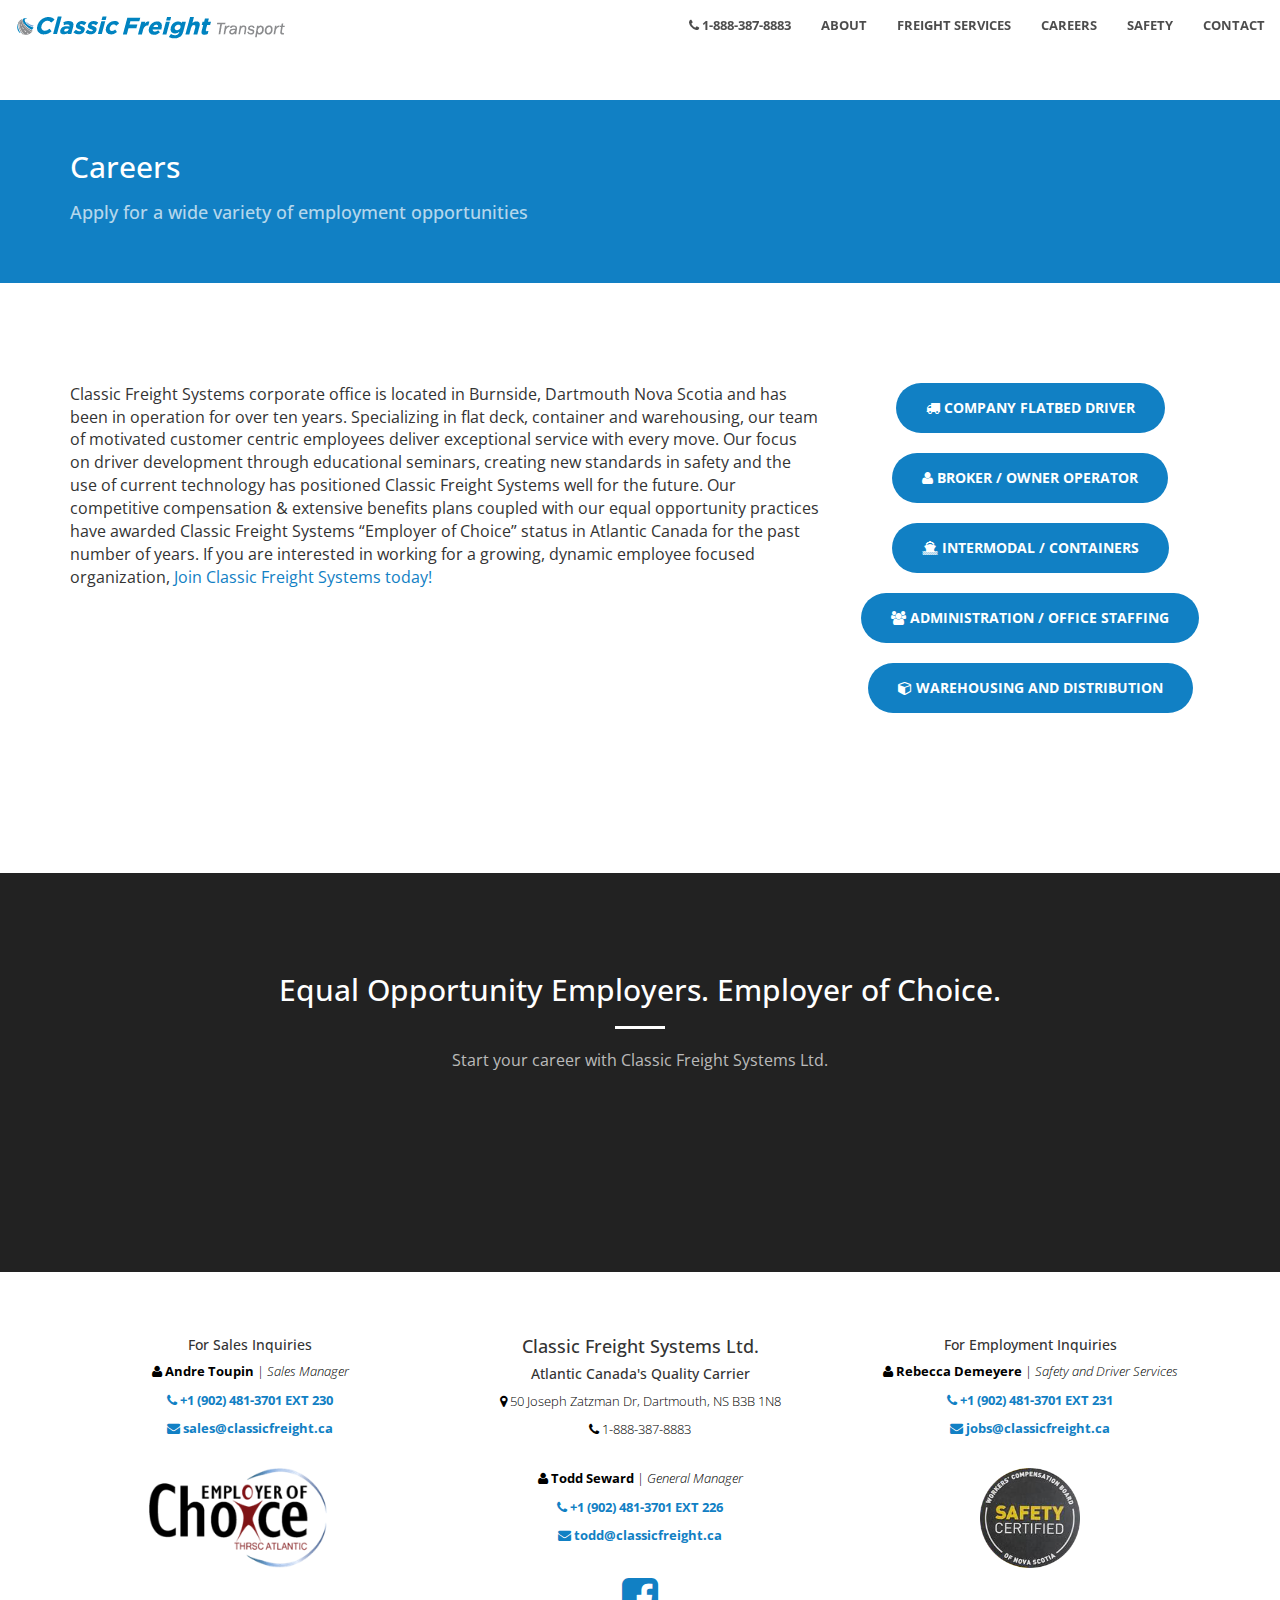
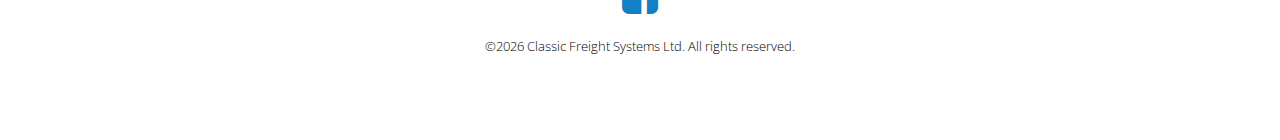
==== commit d9409ad1: "Revert "Revert "New logo and theme color""" ====
--- a/careers/index.html
+++ b/careers/index.html
@@ -47,7 +47,7 @@
                     <span class="icon-bar"></span>
                     <span class="icon-bar"></span>
                 </button>
-                <a class="navbar-brand page-scroll" href="../index.html"><img src="../assets/images/classic-freight-logo-75h.png" alt="Classic Freight Systems Ltd." height="75"></a>
+                <a class="navbar-brand page-scroll" href="../index.html"><img src="../assets/images/classic-freight-logo-new-25h.png" alt="Classic Freight Systems Ltd." height="25"></a>
             </div>
 
             <!-- Collect the nav links, forms, and other content for toggling -->
--- a/assets/css/creative.css
+++ b/assets/css/creative.css
@@ -7,7 +7,7 @@
   font-family: 'Open Sans', 'Helvetica Neue', Arial, sans-serif;
 }
 hr {
-  border-color: #4b54a4;
+  border-color: #1180c4;
   border-width: 3px;
   max-width: 50px;
 }
@@ -18,11 +18,11 @@
   -webkit-transition: all 0.35s;
   -moz-transition: all 0.35s;
   transition: all 0.35s;
-  color: #4b54a4;
+  color: #1180c4;
 }
 a:hover,
 a:focus {
-  color: #3b4281;
+  color: #0d6195;
 }
 h1,
 h2,
@@ -36,24 +36,17 @@
   font-size: 16px;
 }
 .bg-primary {
-  background-color: #4b54a4;
+  background-color: #1180c4;
 }
 .bg-dark {
   background-color: #222;
   color: white;
 }
-.bg-focus {
-  background-color: #ff6700;
-  color: white;
-}
-.text-black {
-  color: #000;
-}
 .text-faded {
   color: rgba(255, 255, 255, 0.7);
 }
 .panel-info {
-  border-color: #4b54a4;
+  border-color: #1180c4;
 }
 section {
   padding: 100px 0;
@@ -73,14 +66,14 @@
   transition: all 0.35s;
 }
 .navbar-default .navbar-header .navbar-brand {
-  color: #4b54a4;
+  color: #1180c4;
   font-family: 'Open Sans', 'Helvetica Neue', Arial, sans-serif;
   font-weight: 700;
   text-transform: uppercase;
 }
 .navbar-default .navbar-header .navbar-brand:hover,
 .navbar-default .navbar-header .navbar-brand:focus {
-  color: #3b4281;
+  color: #0d6195;
 }
 .navbar-default .nav > li > a,
 .navbar-default .nav > li > a:focus {
@@ -91,11 +84,11 @@
 }
 .navbar-default .nav > li > a:hover,
 .navbar-default .nav > li > a:focus:hover {
-  color: #4b54a4;
+  color: #1180c4;
 }
 .navbar-default .nav > li.active > a,
 .navbar-default .nav > li.active > a:focus {
-  color: #4b54a4 !important;
+  color: #1180c4 !important;
   background-color: transparent;
 }
 .navbar-default .nav > li.active > a:hover,
@@ -120,19 +113,19 @@
   }
   .navbar-default .nav > li > a:hover,
   .navbar-default .nav > li > a:focus:hover {
-    color: #4b54a4;
+    color: #1180c4;
   }
   .navbar-default.affix {
     background-color: white;
     border-color: rgba(34, 34, 34, 0.05);
   }
   .navbar-default.affix .navbar-header .navbar-brand {
-    color: #4b54a4;
+    color: #1180c4;
     font-size: 14px;
   }
   .navbar-default.affix .navbar-header .navbar-brand:hover,
   .navbar-default.affix .navbar-header .navbar-brand:focus {
-    color: #3b4281;
+    color: #0d6195;
   }
   .navbar-default.affix .nav > li > a,
   .navbar-default.affix .nav > li > a:focus {
@@ -140,7 +133,7 @@
   }
   .navbar-default.affix .nav > li > a:hover,
   .navbar-default.affix .nav > li > a:focus:hover {
-    color: #4b54a4;
+    color: #1180c4;
   }
 }
 header {
@@ -167,7 +160,7 @@
   text-transform: uppercase;
   margin-top: 0;
   margin-bottom: 0;
-  color: #4b54a4;
+  color: #1180c4;
 }
 header .header-content .header-content-inner hr {
   margin: 30px auto;
@@ -227,7 +220,7 @@
   color: white;
   opacity: 0;
   display: block;
-  background: rgba(75, 84, 164, 0.9);
+  background: rgba(17, 128, 196, 0.9);
   position: absolute;
   bottom: 0;
   text-align: center;
@@ -275,7 +268,7 @@
   margin: 0 auto 20px;
 }
 .text-primary {
-  color: #4b54a4;
+  color: #1180c4;
 }
 .no-gutter > [class*='col-'] {
   padding-right: 0;
@@ -331,8 +324,8 @@
 }
 .btn-primary {
   color: white;
-  background-color: #4b54a4;
-  border-color: #4b54a4;
+  background-color: #1180c4;
+  border-color: #1180c4;
   -webkit-transition: all 0.35s;
   -moz-transition: all 0.35s;
   transition: all 0.35s;
@@ -344,8 +337,8 @@
 .btn-primary.active,
 .open > .dropdown-toggle.btn-primary {
   color: white;
-  background-color: #434b93;
-  border-color: #40478c;
+  background-color: #0f71ad;
+  border-color: #0e6ba3;
 }
 .btn-primary:active,
 .btn-primary.active,
@@ -370,17 +363,17 @@
 .btn-primary.disabled.active,
 .btn-primary[disabled].active,
 fieldset[disabled] .btn-primary.active {
-  background-color: #4b54a4;
-  border-color: #4b54a4;
+  background-color: #1180c4;
+  border-color: #1180c4;
 }
 .btn-primary .badge {
-  color: #4b54a4;
+  color: #1180c4;
   background-color: white;
 }
 .btn-alt {
-  color: #4b54a4;
-  background-color: white;
-  border-color: #4b54a4;
+  color: #1180c4;
+  background-color: white;
+  border-color: #1180c4;
   -webkit-transition: all 0.35s;
   -moz-transition: all 0.35s;
   transition: all 0.35s;
@@ -391,9 +384,9 @@
 .btn-alt:active,
 .btn-alt.active,
 .open > .dropdown-toggle.btn-alt {
-  color: #4b54a4;
+  color: #1180c4;
   background-color: #f2f2f2;
-  border-color: #40478c;
+  border-color: #0e6ba3;
 }
 .btn-alt:active,
 .btn-alt.active,
@@ -419,11 +412,11 @@
 .btn-alt[disabled].active,
 fieldset[disabled] .btn-alt.active {
   background-color: white;
-  border-color: #4b54a4;
+  border-color: #1180c4;
 }
 .btn-alt .badge {
   color: white;
-  background-color: #4b54a4;
+  background-color: #1180c4;
 }
 .btn {
   font-family: 'Open Sans', 'Helvetica Neue', Arial, sans-serif;
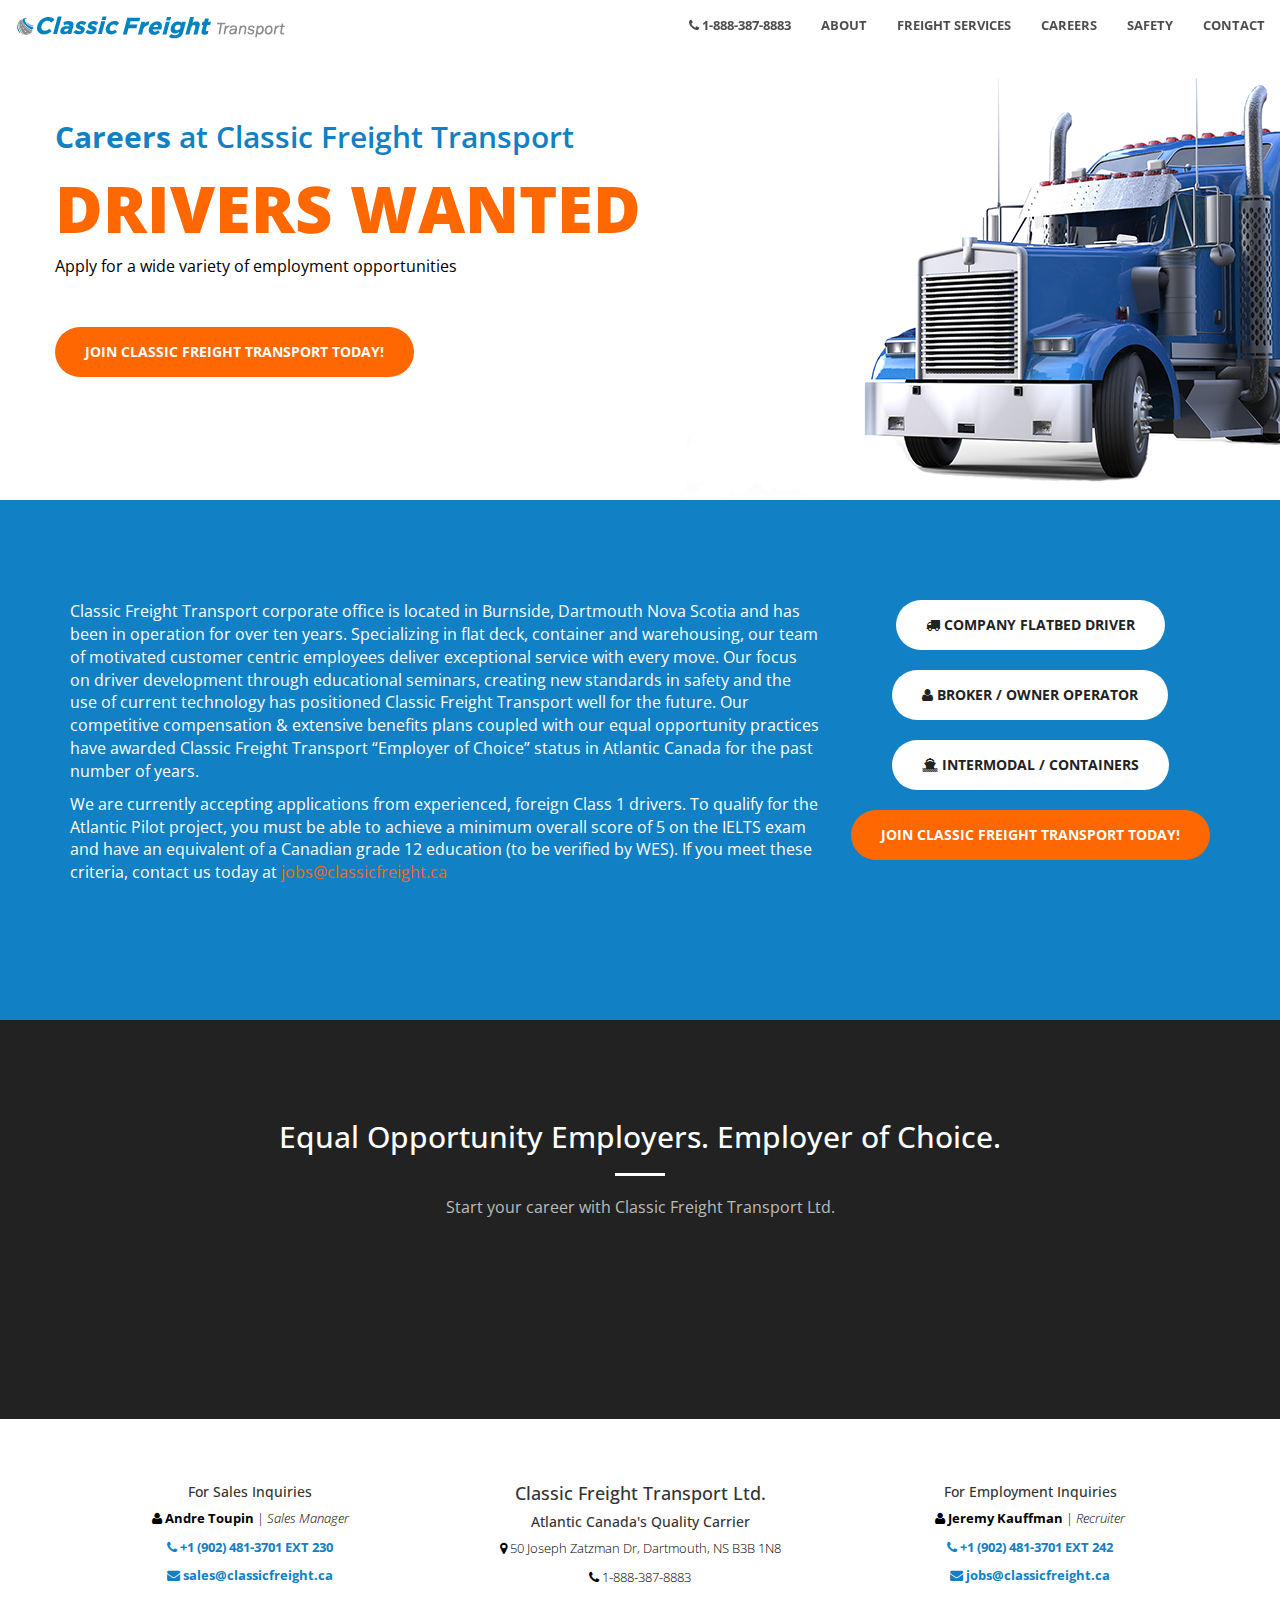
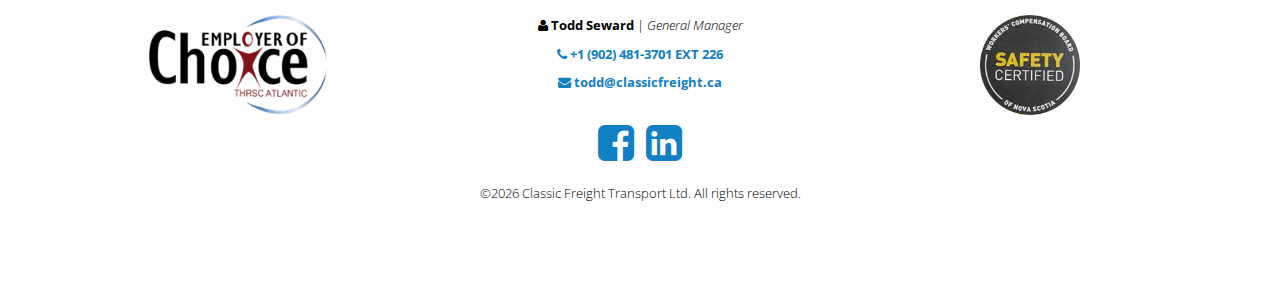
==== commit e5f1e620: "February 2018 Updates" ====
--- a/careers/index.html
+++ b/careers/index.html
@@ -33,6 +33,9 @@
         <script src="https://oss.maxcdn.com/libs/respond.js/1.4.2/respond.min.js"></script>
     <![endif]-->
 
+    <!--SECURE JAVASCRIPT PIXEL CODE START-->
+    <script src="https://acuityplatform.com/Adserver/pxlj/1766887534556069888?" type="text/javascript" async ></script>
+    <!--SECURE JAVASCRIPT PIXEL CODE END-->
 </head>
 
 <body>
@@ -47,7 +50,7 @@
                     <span class="icon-bar"></span>
                     <span class="icon-bar"></span>
                 </button>
-                <a class="navbar-brand page-scroll" href="../index.html"><img src="../assets/images/classic-freight-logo-new-25h.png" alt="Classic Freight Systems Ltd." height="25"></a>
+                <a class="navbar-brand page-scroll" href="../index.html"><img src="../assets/images/classic-freight-logo-new-25h.png" alt="Classic Freight Transport Ltd." height="25"></a>
             </div>
 
             <!-- Collect the nav links, forms, and other content for toggling -->
@@ -78,33 +81,50 @@
         <!-- /.container-fluid -->
     </nav>
 
-    <aside>
-    </aside>
-    <aside class="bg-primary">
+    <!-- <aside>
+    </aside> -->
+    <!-- <aside class="bg-primary">
         <div class="container text-left">
             <div class="call-to-action">
                 <h2>Careers</h2>
                 <h4 class="text-faded">Apply for a wide variety of employment opportunities</h4>
             </div>
         </div>
-    </aside>
-
-    <section>
+    </aside> -->
+    <section class="bg-careers">
+        <div class="container">
+            <div class="row text-center">
+                <div class="text-left">
+                    <h2 class="text-thick"><strong>Careers</strong> at Classic Freight Transport</h2>
+                    <h1 class="text-focus">Drivers Wanted</h1>
+                    <!-- <hr class="light"> -->
+                    <p class="text-black">Apply for a wide variety of employment opportunities</p>
+                    <br><br>
+                    <a href="../contact/employment.html" class="page-scroll btn btn-focus btn-xl sr-button">Join Classic Freight Transport Today!</a>
+                    <!-- <a href="job-fair.html" class="page-scroll btn btn-primary btn-xl sr-button">Learn More</a> -->
+                </div>
+            </div>
+        </div>
+    </section>
+
+    <section class="bg-primary">
         <div class="container">
             <div class="row">
                 <div class="col-sm-8 col-md-8">
-                    <p>Classic Freight Systems corporate office is located in Burnside, Dartmouth Nova Scotia and has been in operation for over ten years. Specializing in flat deck, container and warehousing, our team of motivated customer centric employees deliver exceptional service with every move. Our focus on driver development through educational seminars, creating new standards in safety and the use of current technology has positioned Classic Freight Systems well for the future. Our competitive compensation &amp; extensive benefits plans coupled with our equal opportunity practices have awarded Classic Freight Systems “Employer of Choice” status in Atlantic Canada for the past number of years. If you are interested in working for a growing, dynamic employee focused organization, <a href="../contact/employment.html">Join Classic Freight Systems today!</a> </p>
+                    <p>Classic Freight Transport corporate office is located in Burnside, Dartmouth Nova Scotia and has been in operation for over ten years. Specializing in flat deck, container and warehousing, our team of motivated customer centric employees deliver exceptional service with every move. Our focus on driver development through educational seminars, creating new standards in safety and the use of current technology has positioned Classic Freight Transport well for the future. Our competitive compensation &amp; extensive benefits plans coupled with our equal opportunity practices have awarded Classic Freight Transport “Employer of Choice” status in Atlantic Canada for the past number of years.</p>
+                    <p>We are currently accepting applications from experienced, foreign Class 1 drivers.  To qualify for the Atlantic Pilot project, you must be able to achieve a minimum overall score of 5 on the IELTS exam and have an equivalent of a Canadian grade 12 education (to be verified by WES).  If you meet these criteria, contact us today at <a href="mailto:jobs@classicfreight.ca" style="color: #ff6700">jobs@classicfreight.ca</a></p>
+                        <!-- <h3 class="focus right">
+                        Are you interested in working for a growing, dynamic, and employee-focused organization?</h3><br>
+                        <p class="right"><a href="../contact/employment.html" class="page-scroll btn btn-focus btn-xl sr-button">Join Classic Freight Transport Today!</a></p> -->
                 </div>
                 <div class="col-sm-4 col-md-4">
                     <div class="career_teaser text-center">
-                        <!-- <h3>Join Classic Freight Systems today!</h3>
-                        <h5>Apply for a wide variety of employment opportunities</h5>
-                        <hr> -->
-                        <a href="company-flatbed.html" class="btn btn-primary btn-xl page-scroll"><i class="fa fa-truck"></i>&nbsp;Company Flatbed Driver</a><br><br>
-                        <a href="broker-owner.html" class="btn btn-primary btn-xl page-scroll"><i class="fa fa-user"></i>&nbsp;Broker / Owner Operator</a><br><br>
-                        <a href="intermodal-container.html" class="btn btn-primary btn-xl page-scroll"><i class="fa fa-ship"></i>&nbsp;Intermodal / Containers</a><br><br>
-                        <a href="administration.html" class="btn btn-primary btn-xl page-scroll"><i class="fa fa-users"></i>&nbsp;Administration / Office Staffing</a><br><br>
-                        <a href="warehouse.html" class="btn btn-primary btn-xl page-scroll"><i class="fa fa-cube"></i>&nbsp;Warehousing and Distribution</a>
+                        <a href="company-flatbed.html" class="btn btn-default btn-xl page-scroll"><i class="fa fa-truck"></i>&nbsp;Company Flatbed Driver</a><br><br>
+                        <a href="broker-owner.html" class="btn btn-default btn-xl page-scroll"><i class="fa fa-user"></i>&nbsp;Broker / Owner Operator</a><br><br>
+                        <a href="intermodal-container.html" class="btn btn-default btn-xl page-scroll"><i class="fa fa-ship"></i>&nbsp;Intermodal / Containers</a><br><br>
+                        <a href="../contact/employment.html" class="page-scroll btn btn-focus btn-xl sr-button">Join Classic Freight Transport Today!</a>
+                        <!-- <a href="administration.html" class="btn btn-primary btn-xl page-scroll"><i class="fa fa-users"></i>&nbsp;Administration / Office Staffing</a><br><br>
+                        <a href="warehouse.html" class="btn btn-primary btn-xl page-scroll"><i class="fa fa-cube"></i>&nbsp;Warehousing and Distribution</a> -->
                     </div>
                 </div>
             </div>
@@ -117,7 +137,7 @@
                 <div class="col-lg-8 col-lg-offset-2 text-center">
                     <h2 class="section-heading">Equal Opportunity Employers. Employer of Choice.</h2>
                     <hr class="light">
-                    <p class="text-faded">Start your career with Classic Freight Systems Ltd.</p><br><br>
+                    <p class="text-faded">Start your career with Classic Freight Transport Ltd.</p><br><br>
                     <a href="../contact/employment.html" class="page-scroll btn btn-default btn-xl sr-button">Apply Today!</a>
                 </div>
             </div>
@@ -138,7 +158,7 @@
                         </div>
                       </div>
                       <div class="footer_teaser col-sm-4 col-md-4">
-                        <h4>Classic Freight Systems Ltd.</h4>
+                        <h4>Classic Freight Transport Ltd.</h4>
                         <h5>Atlantic Canada's Quality Carrier</h5>
                         <p><i class="fa fa-map-marker"></i>&nbsp;50 Joseph Zatzman Dr, Dartmouth, NS B3B 1N8</p>
                         <p><i class="fa fa-phone"></i>&nbsp;1-888-387-8883</p><br>
@@ -146,14 +166,14 @@
                             <p><i class="fa fa-user"></i> <b>Todd Seward</b> | <em>General Manager</em></p>
                             <p><a href="tel:+1 (902) 481-3701"><i class="fa fa-phone"></i> <b>+1 (902) 481-3701 EXT 226</a></b></p>
                             <p><a href="mailto:todd@classicfreight.ca"><i class="fa fa-envelope"></i> <b>todd@classicfreight.ca</a></b></p><br>
-                            <a href="https://www.facebook.com/Classicfreightsystems2011Ltd/"><i class="fa fa-facebook-square fa-3x"></i></a><br><br>
-                            <p>&copy;<script>document.write(Date().substr(11,4))</script> Classic Freight Systems Ltd. All rights reserved.</p><br>
+                            <a href="https://www.facebook.com/Classicfreightsystems2011Ltd/" target="_blank"><i class="fa fa-facebook-square fa-3x"></i></a>&nbsp;&nbsp;&nbsp;<a href="https://www.linkedin.com/in/classic-freight-b96838146/" target="_blank"><i class="fa fa-linkedin-square fa-3x"></i></a><br><br>
+                            <p>&copy;<script>document.write(Date().substr(11,4))</script> Classic Freight Transport Ltd. All rights reserved.</p><br>
                         </div>
                       </div>
                       <div class="footer_teaser col-sm-4 col-md-4">
                         <h5>For Employment Inquiries</h5>
-                        <p><i class="fa fa-user"></i> <b>Rebecca Demeyere</b> | <em>Safety and Driver Services</em></p>
-                        <p><a href="tel:+1 (902) 481-3701"><i class="fa fa-phone"></i> <b>+1 (902) 481-3701 EXT 231</a></b></p>
+                        <p><i class="fa fa-user"></i> <b>Jeremy Kauffman</b> | <em>Recruiter</em></p>
+                        <p><a href="tel:+1 (902) 481-3701"><i class="fa fa-phone"></i> <b>+1 (902) 481-3701 EXT 242</a></b></p>
                         <p><a href="mailto:jobs@classicfreight.ca"><i class="fa fa-envelope"></i> <b>jobs@classicfreight.ca</a></b></p><br>
                         <div class="text-center">
                             <img src="../assets/images/safety-certified.png" alt="WCBNS Safety Certified" height="100"><br><br>
--- a/assets/css/creative.css
+++ b/assets/css/creative.css
@@ -32,15 +32,54 @@
 h6 {
   font-family: 'Open Sans', 'Helvetica Neue', Arial, sans-serif;
 }
+h3.focus {
+  font-family: 'Open Sans', 'Helvetica Neue', Arial, sans-serif;
+  font-weight: 700;
+  text-transform: uppercase;
+  font-style: italic;
+}
 p {
   font-size: 16px;
 }
+.right {
+  text-align: right;
+}
 .bg-primary {
   background-color: #1180c4;
 }
 .bg-dark {
   background-color: #222;
   color: white;
+}
+.bg-focus {
+  background-color: #ff6700;
+  color: white;
+}
+.bg-careers {
+  width: 100%;
+  min-height: auto;
+  -webkit-background-size: cover;
+  -moz-background-size: cover;
+  background-size: cover;
+  -o-background-size: cover;
+  background-repeat: no-repeat;
+  height: 500px;
+  background-image: url('../images/classic-careers-banner.png');
+  color: white;
+  background-position: center center;
+  position: relative;
+}
+.text-black {
+  color: #000;
+}
+.text-focus {
+  color: #ff6700;
+  text-transform: uppercase;
+  font-weight: 800;
+}
+.text-thick {
+  font-weight: 600;
+  color: #1180c4;
 }
 .text-faded {
   color: rgba(255, 255, 255, 0.7);
@@ -370,6 +409,54 @@
   color: #1180c4;
   background-color: white;
 }
+.btn-focus {
+  color: white;
+  background-color: #ff6700;
+  border-color: #ff6700;
+  -webkit-transition: all 0.35s;
+  -moz-transition: all 0.35s;
+  transition: all 0.35s;
+}
+.btn-focus:hover,
+.btn-focus:focus,
+.btn-focus.focus,
+.btn-focus:active,
+.btn-focus.active,
+.open > .dropdown-toggle.btn-focus {
+  color: white;
+  background-color: #e65d00;
+  border-color: #db5900;
+}
+.btn-focus:active,
+.btn-focus.active,
+.open > .dropdown-toggle.btn-focus {
+  background-image: none;
+}
+.btn-focus.disabled,
+.btn-focus[disabled],
+fieldset[disabled] .btn-focus,
+.btn-focus.disabled:hover,
+.btn-focus[disabled]:hover,
+fieldset[disabled] .btn-focus:hover,
+.btn-focus.disabled:focus,
+.btn-focus[disabled]:focus,
+fieldset[disabled] .btn-focus:focus,
+.btn-focus.disabled.focus,
+.btn-focus[disabled].focus,
+fieldset[disabled] .btn-focus.focus,
+.btn-focus.disabled:active,
+.btn-focus[disabled]:active,
+fieldset[disabled] .btn-focus:active,
+.btn-focus.disabled.active,
+.btn-focus[disabled].active,
+fieldset[disabled] .btn-focus.active {
+  background-color: #ff6700;
+  border-color: #ff6700;
+}
+.btn-focus .badge {
+  color: #ff6700;
+  background-color: white;
+}
 .btn-alt {
   color: #1180c4;
   background-color: white;
--- a/assets/css/custom.css
+++ b/assets/css/custom.css
@@ -36,5 +36,5 @@
   border-radius: 6px 0 0 6px;
   overflow: hidden;
   margin: 0 0 60px 0px;
-  background-color: #ffffff;
+  background-color: #1180c4;
 }
